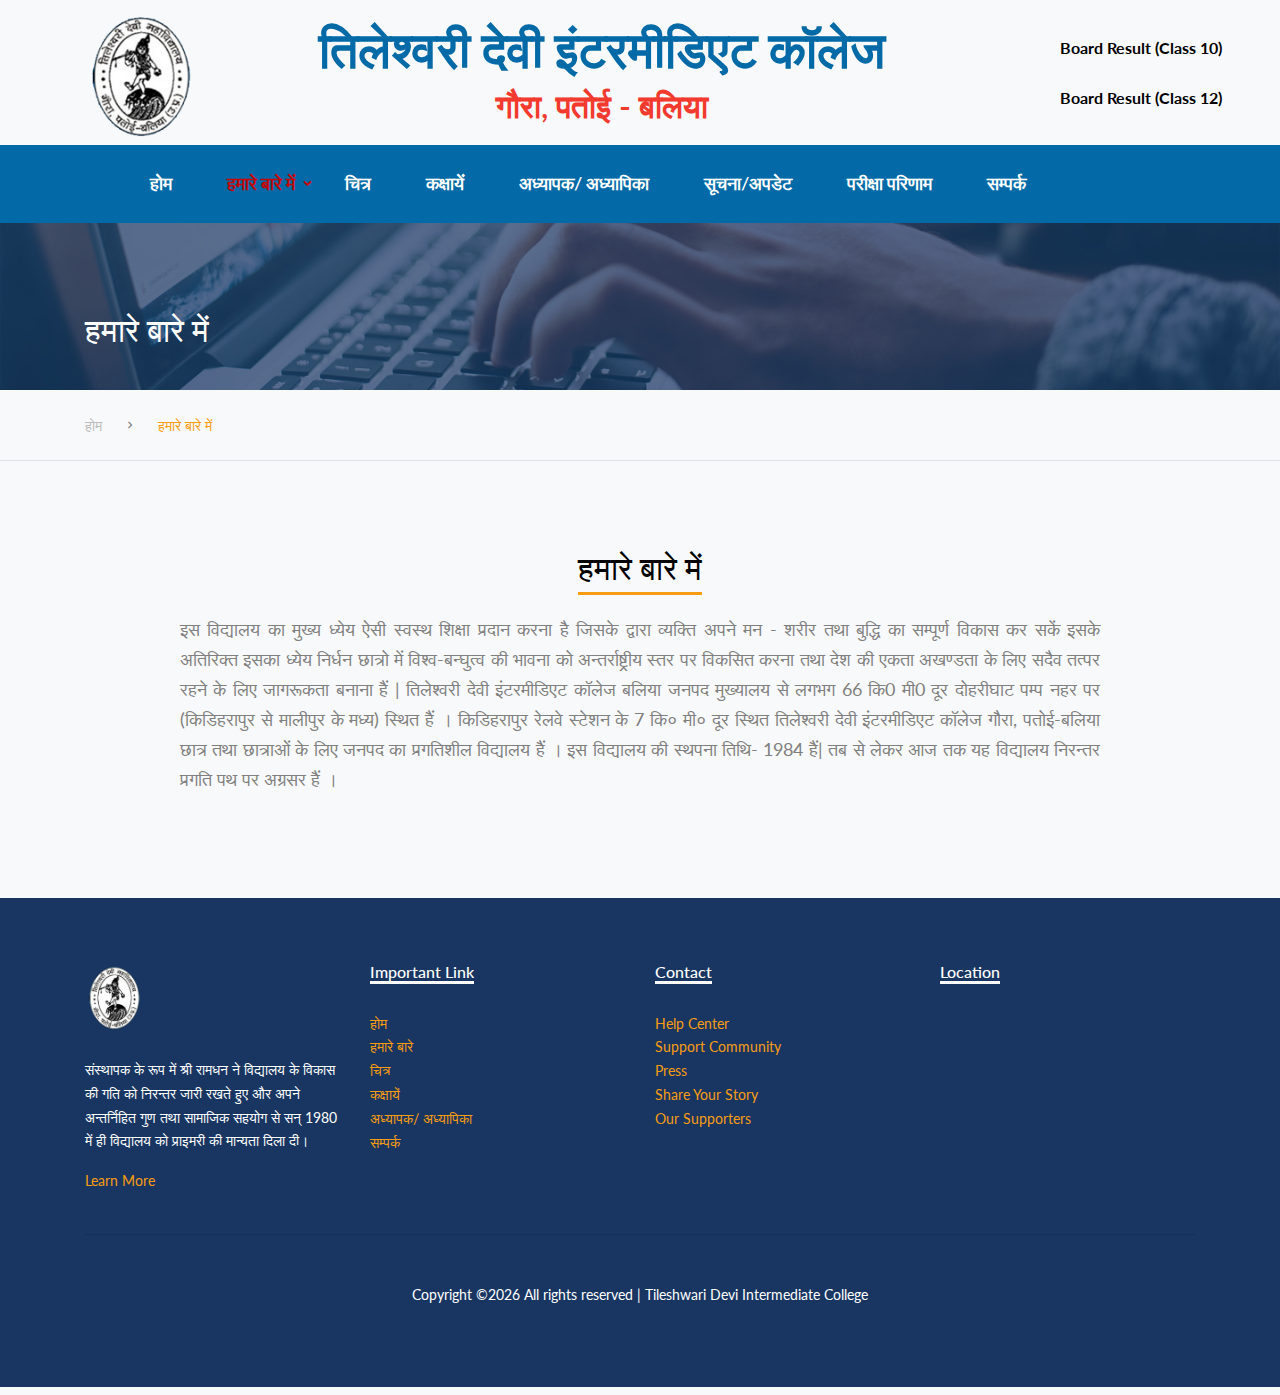
==== about.html @ f6aff2a5 "TDIC First Commit" ====
<!DOCTYPE html>
<html lang="en">


<meta http-equiv="content-type" content="text/html;charset=UTF-8" />
<head><title>होम &mdash; तिलेश्वरी देवी इंटरमीडिएट कॉलेज</title>

  
  <meta charset="utf-8">
  <meta name="viewport" content="width=device-width, initial-scale=1, shrink-to-fit=no">
    <link rel="icon" href="images/favicon.ico">

  <link href="https://fonts.googleapis.com/css?family=Muli:300,400,700,900" rel="stylesheet">
  <link rel="stylesheet" href="fonts/icomoon/style.css">

  <link rel="stylesheet" href="css/bootstrap.min.css">
  <link rel="stylesheet" href="css/jquery-ui.css">
  <link rel="stylesheet" href="css/owl.carousel.min.css">
  <link rel="stylesheet" href="css/owl.theme.default.min.css">
  <link rel="stylesheet" href="css/owl.theme.default.min.css">

  <link rel="stylesheet" href="css/jquery.fancybox.min.css">

  <link rel="stylesheet" href="css/bootstrap-datepicker.css">

  <link rel="stylesheet" href="fonts/flaticon/font/flaticon.css">

  <link rel="stylesheet" href="css/aos.css">
  <link href="css/jquery.mb.YTPlayer.min.css" media="all" rel="stylesheet" type="text/css">

  <link rel="stylesheet" href="css/style.css">



</head>

<body data-spy="scroll" data-target=".site-navbar-target" data-offset="300">

  <div class="site-wrap">

    <div class="site-mobile-menu site-navbar-target">
      <div class="site-mobile-menu-header">
        <div class="site-mobile-menu-close mt-3">
          <span class="icon-close2 js-menu-toggle"></span>
        </div>
      </div>
      <div class="site-mobile-menu-body"></div>
    </div>


    <div class="py-2 bg-light">
      <div class="container">
        <div class="row align-items-center">
          <div class="col-lg-10">
            <div class="d-flex">
                <div class="d-none d-lg-block "> <img src="images/logo.png" class="img-fluid" style="max-width:115px; "></div>
                <div class="text-center my-auto mx-auto"  >
                    <h1 class="name " style="font-weight: 600;">तिलेश्वरी देवी इंटरमीडिएट कॉलेज</h1>
                    <h2 class="text-danger" style="font-weight: 600;">गौरा, पतोई - बलिया</h2>
                </div>
            </div>
           
          </div>
          <div class="col-lg-2 text-center text-lg-right my-auto">
              <div>
            <!-- <a href="https://firsteducare.org/firsteducare/user_login.php" class="btn mybtn px-4 py-2 mr-3 mb-2 font-weight-bold" target="_blank">Login </a>
            <a href="#" data-toggle="modal" data-target="#exampleModal" class="btn mybtn px-4 py-2 mb-2 font-weight-bold" > Click Here For Join Online Class</a>
             -->
            <a href="hhttps://upresults.nic.in/HighSchoolResult.aspx" class="btn mybtn px-4 py-2 mr-3 mb-2 font-weight-bold" target="_blank">Board Result (Class 10) </a>
            <a href="https://results.upmsp.edu.in/ResultIntermediate.aspx" class="btn mybtn px-4 py-2 mb-2 font-weight-bold" target="_blank"> Board Result (Class 12)</a>

            </div>
              <div>
                  
            
          </div>
        </div>
      </div>
    </div>
    <header class="site-navbar py-1 js-sticky-header site-navbar-target" role="banner">

      <div class="container">
        <div class="d-flex align-items-center">
          <div class="site-logo d-block d-lg-none" >
            <a href="index-2.html" class="d-block">
              <img src="images/logo.png" alt="Image" class="img-fluid" style="width: 60px;">
            </a>
          </div>
          <div class="mr-auto">
            <nav class="site-navigation position-relative text-right" role="navigation">
              <ul class="site-menu main-menu js-clone-nav mr-auto d-none d-lg-block">
                <li class="">
                  <a href="index-2.html" class="nav-link text-left">होम</a>
                </li>
                <li class="has-children active">
                  <a href="about.html" class="nav-link text-left">हमारे बारे में</a>
                  <ul class="dropdown">
                    
                    <li><a href="other.html">निदेशक /संयुक्त निदेशक/ डी आइ ओ एस संदेश</a></li>
                    <li><a href="other-2.html">प्रबन्धक संदेश</a></li>
                  </ul>
                </li>
                <li  class="">
                  <a href="gallery.html" class="nav-link text-left">चित्र</a>
                </li>
                <li  class="">
                  <a href="class.html" class="nav-link text-left">कक्षायें</a>
                </li>
                <li  class="">
                  <a href="teacher.html" class="nav-link text-left">अध्यापक/ अध्यापिका</a>
                </li>
                <li class="">
                  <a href="news.html" class="nav-link text-left">सूचना/अपडेट</a>
                </li>
                <li class="">
                  <a href="news.html" class="nav-link text-left">परीक्षा परिणाम</a>
                </li>
                <li class="">
                    <a href="contact.html" class="nav-link text-left">सम्पर्क</a>
                  </li>
                  
                
              </ul>
              
            </nav>

          </div>
            <div class="ml-auto">
            <div class="social-wrap">
            
              <a href="#" class="d-inline-block d-lg-none site-menu-toggle js-menu-toggle text-black"><span
                class="icon-menu h3"></span></a>
            </div>
          </div>
         
        </div>
      </div>

    </header>

    
    <div class="site-section ftco-subscribe-1 site-blocks-cover pb-4" style="background-image: url('images/bg_1.jpg')">
        <div class="container">
          <div class="row align-items-end">
            <div class="col-lg-7">
              <h2 class="mb-0">हमारे बारे में </h2>
              <p></p>
            </div>
          </div>
        </div>
      </div> 
    

    <div class="custom-breadcrumns border-bottom">
      <div class="container">
        <a href="#">होम</a>
        <span class="mx-3 icon-keyboard_arrow_right"></span>
        <span class="current">हमारे बारे में</span>
      </div>
    </div>

    <div class="site-section">
      <div class="container">
        <div class="row justify-content-center text-center">
          <div class="col-lg-8 mb-3">
            <h2 class="section-title-underline mb-1">
              <span>हमारे बारे में</span>
            </h2>
          </div>
        </div>
                    <div class="row">
                        <div class="col-md-10 mx-auto text-justify">
                            <p>
                              इस विद्यालय का मुख्य ध्येय ऐसी स्वस्थ शिक्षा प्रदान करना है जिसके द्वारा व्यक्ति अपने मन - शरीर तथा बुद्धि का सम्पूर्ण विकास कर सकें इसके अतिरिक्त इसका ध्येय निर्धन छात्रो में विश्व-बन्घुत्व की भावना को अन्तर्राष्ट्रीय स्तर पर विकसित करना तथा देश की एकता अखण्डता के लिए सदैव तत्पर रहने के लिए जागरूकता बनाना हैं |
                              तिलेश्वरी देवी इंटरमीडिएट कॉलेज बलिया जनपद मुख्यालय से लगभग 66 कि0 मी0 दूर दोहरीघाट पम्प नहर पर (किडिहरापुर से मालीपुर के मध्य) स्थित हैं । किडिहरापुर रेलवे स्टेशन के 7 कि० मी० दूर स्थित तिलेश्वरी देवी इंटरमीडिएट कॉलेज गौरा, पतोई-बलिया छात्र तथा छात्राओं के लिए जनपद का प्रगतिशील विद्यालय हैं । इस विद्यालय की स्थपना तिथि- 1984 हैं| तब से लेकर आज तक यह विद्यालय निरन्तर प्रगति पथ पर अग्रसर हैं ।
                            </p>
                        </div>
                    </div>
      </div>
    </div>


<div class="footer">
      <div class="container">
        <div class="row">
          <div class="col-lg-3">
            <p class="mb-4"><img src="images/logo.png" alt="Image" class="img-fluid" style="max-width:60px;"></p>
            <p>संस्थापक के रूप में श्री रामधन ने विद्यालय के विकास की गति को निरन्तर जारी रखते हुए और अपने अन्तर्निहित गुण तथा सामाजिक सहयोग से सन् 1980 में ही विद्यालय को प्राइमरी की मान्यता दिला दी।</p>  
            <p><a href="about.html">Learn More</a></p>
          </div>
          <div class="col-lg-3">
            <h3 class="footer-heading"><span>Important Link</span></h3>
            <ul class="list-unstyled">
                <li><a href="index-2.html">होम</a></li>
                <li><a href="about.html">हमारे बारे</a></li>
                <li><a href="gallery.html">चित्र</a></li>
                <li><a href="class.html">कक्षायें</a></li>
                <li><a href="teacher.html">अध्यापक/ अध्यापिका</a></li>
                <li><a href="contact.html">सम्पर्क</a></li>
            </ul>
          </div>
          
          <div class="col-lg-3">
              <h3 class="footer-heading"><span>Contact</span></h3>
              <ul class="list-unstyled">
                  <li><a href="#">Help Center</a></li>
                  <li><a href="#">Support Community</a></li>
                  <li><a href="#">Press</a></li>
                  <li><a href="#">Share Your Story</a></li>
                  <li><a href="#">Our Supporters</a></li>
              </ul>
          </div>
          <div class="col-lg-3">
            <h3 class="footer-heading"><span> Location </span></h3>
            <!-- <iframe width="220" height="150" src="https://www.youtube.com/embed/JNEdIK1jMFo" title="YouTube video player" frameborder="0" allow="accelerometer; autoplay; clipboard-write; encrypted-media; gyroscope; picture-in-picture" allowfullscreen></iframe> -->
            <iframe src="https://www.google.com/maps/embed?pb=!1m18!1m12!1m3!1d3584.4176158489413!2d83.77472983122034!3d26.052604850110335!2m3!1f0!2f0!3f0!3m2!1i1024!2i768!4f13.1!3m3!1m2!1s0x39923adedb7ff721%3A0x7f81af079f1a44ff!2sTileshwari%20Devi%20Intermediate%20College!5e0!3m2!1sen!2sin!4v1655227883326!5m2!1sen!2sin" width="350" height="200" style="border:0;" allowfullscreen="" loading="lazy" referrerpolicy="no-referrer-when-downgrade"></iframe>
        </div>
        </div>
<hr>
        <div class="row">
          <div class="col-12">
            <div class="copyright" style=" padding-top: 2rem;">
                <p>
                    <!-- Link back to Colorlib can't be removed. Template is licensed under CC BY 3.0. -->
                    Copyright &copy;<script>document.write(new Date().getFullYear());</script> All rights reserved | Tileshwari Devi Intermediate College
                    <!-- Link back to Colorlib can't be removed. Template is licensed under CC BY 3.0. -->
                    
                    </p>
            </div>
          </div>
        </div>
      </div>
    </div>
    

  </div>
  <!-- .site-wrap -->

<!-- Modal -->

<button id="scrollToTopBtn">^</button>
  <!-- loader -->
  <div id="loader" class="show fullscreen"><svg class="circular" width="48px" height="48px"><circle class="path-bg" cx="24" cy="24" r="22" fill="none" stroke-width="4" stroke="#eeeeee"/><circle class="path" cx="24" cy="24" r="22" fill="none" stroke-width="4" stroke-miterlimit="10" stroke="#51be78"/></svg></div>

  <script src="js/jquery-3.3.1.min.js"></script>
  <script src="js/jquery-migrate-3.0.1.min.js"></script>
  <script src="js/jquery-ui.js"></script>
  <script src="js/popper.min.js"></script>
  <script src="js/bootstrap.min.js"></script>
  <script src="js/owl.carousel.min.js"></script>
  <script src="js/jquery.stellar.min.js"></script>
  <script src="js/jquery.countdown.min.js"></script>
  <script src="js/bootstrap-datepicker.min.js"></script>
  <script src="js/jquery.easing.1.3.js"></script>
  <script src="js/aos.js"></script>
  <script src="js/jquery.fancybox.min.js"></script>
  <script src="js/jquery.sticky.js"></script>
  <script src="js/jquery.mb.YTPlayer.min.js"></script>




  <script src="js/main.js"></script>
<script>
var btn = $('#scrollToTopBtn');

$(window).scroll(function() {
  if ($(window).scrollTop() > 300) {
    btn.addClass('show');
  } else {
    btn.removeClass('show');
  }
});

btn.on('click', function(e) {
  e.preventDefault();
  $('html, body').animate({scrollTop:0}, '300');
});

</script>
</body>

</html>
---- fonts/icomoon/style.css ----
@font-face {
  font-family: 'icomoon';
  src:  url('fonts/icomoon1a44.eot?10si43');
  src:  url('fonts/icomoon1a44.eot?10si43#iefix') format('embedded-opentype'),
    url('fonts/icomoon1a44.ttf?10si43') format('truetype'),
    url('fonts/icomoon1a44.woff?10si43') format('woff'),
    url('fonts/icomoon1a44.svg?10si43#icomoon') format('svg');
  font-weight: normal;
  font-style: normal;
}

[class^="icon-"], [class*=" icon-"] {
  /* use !important to prevent issues with browser extensions that change fonts */
  font-family: 'icomoon' !important;
  speak: none;
  font-style: normal;
  font-weight: normal;
  font-variant: normal;
  text-transform: none;
  line-height: 1;

  /* Better Font Rendering =========== */
  -webkit-font-smoothing: antialiased;
  -moz-osx-font-smoothing: grayscale;
}

.icon-asterisk:before {
  content: "\f069";
}
.icon-plus:before {
  content: "\f067";
}
.icon-question:before {
  content: "\f128";
}
.icon-minus:before {
  content: "\f068";
}
.icon-glass:before {
  content: "\f000";
}
.icon-music:before {
  content: "\f001";
}
.icon-search:before {
  content: "\f002";
}
.icon-envelope-o:before {
  content: "\f003";
}
.icon-heart:before {
  content: "\f004";
}
.icon-star:before {
  content: "\f005";
}
.icon-star-o:before {
  content: "\f006";
}
.icon-user:before {
  content: "\f007";
}
.icon-film:before {
  content: "\f008";
}
.icon-th-large:before {
  content: "\f009";
}
.icon-th:before {
  content: "\f00a";
}
.icon-th-list:before {
  content: "\f00b";
}
.icon-check:before {
  content: "\f00c";
}
.icon-close:before {
  content: "\f00d";
}
.icon-remove:before {
  content: "\f00d";
}
.icon-times:before {
  content: "\f00d";
}
.icon-search-plus:before {
  content: "\f00e";
}
.icon-search-minus:before {
  content: "\f010";
}
.icon-power-off:before {
  content: "\f011";
}
.icon-signal:before {
  content: "\f012";
}
.icon-cog:before {
  content: "\f013";
}
.icon-gear:before {
  content: "\f013";
}
.icon-trash-o:before {
  content: "\f014";
}
.icon-home:before {
  content: "\f015";
}
.icon-file-o:before {
  content: "\f016";
}
.icon-clock-o:before {
  content: "\f017";
}
.icon-road:before {
  content: "\f018";
}
.icon-download:before {
  content: "\f019";
}
.icon-arrow-circle-o-down:before {
  content: "\f01a";
}
.icon-arrow-circle-o-up:before {
  content: "\f01b";
}
.icon-inbox:before {
  content: "\f01c";
}
.icon-play-circle-o:before {
  content: "\f01d";
}
.icon-repeat:before {
  content: "\f01e";
}
.icon-rotate-right:before {
  content: "\f01e";
}
.icon-refresh:before {
  content: "\f021";
}
.icon-list-alt:before {
  content: "\f022";
}
.icon-lock:before {
  content: "\f023";
}
.icon-flag:before {
  content: "\f024";
}
.icon-headphones:before {
  content: "\f025";
}
.icon-volume-off:before {
  content: "\f026";
}
.icon-volume-down:before {
  content: "\f027";
}
.icon-volume-up:before {
  content: "\f028";
}
.icon-qrcode:before {
  content: "\f029";
}
.icon-barcode:before {
  content: "\f02a";
}
.icon-tag:before {
  content: "\f02b";
}
.icon-tags:before {
  content: "\f02c";
}
.icon-book:before {
  content: "\f02d";
}
.icon-bookmark:before {
  content: "\f02e";
}
.icon-print:before {
  content: "\f02f";
}
.icon-camera:before {
  content: "\f030";
}
.icon-font:before {
  content: "\f031";
}
.icon-bold:before {
  content: "\f032";
}
.icon-italic:before {
  content: "\f033";
}
.icon-text-height:before {
  content: "\f034";
}
.icon-text-width:before {
  content: "\f035";
}
.icon-align-left:before {
  content: "\f036";
}
.icon-align-center:before {
  content: "\f037";
}
.icon-align-right:before {
  content: "\f038";
}
.icon-align-justify:before {
  content: "\f039";
}
.icon-list:before {
  content: "\f03a";
}
.icon-dedent:before {
  content: "\f03b";
}
.icon-outdent:before {
  content: "\f03b";
}
.icon-indent:before {
  content: "\f03c";
}
.icon-video-camera:before {
  content: "\f03d";
}
.icon-image:before {
  content: "\f03e";
}
.icon-photo:before {
  content: "\f03e";
}
.icon-picture-o:before {
  content: "\f03e";
}
.icon-pencil:before {
  content: "\f040";
}
.icon-map-marker:before {
  content: "\f041";
}
.icon-adjust:before {
  content: "\f042";
}
.icon-tint:before {
  content: "\f043";
}
.icon-edit:before {
  content: "\f044";
}
.icon-pencil-square-o:before {
  content: "\f044";
}
.icon-share-square-o:before {
  content: "\f045";
}
.icon-check-square-o:before {
  content: "\f046";
}
.icon-arrows:before {
  content: "\f047";
}
.icon-step-backward:before {
  content: "\f048";
}
.icon-fast-backward:before {
  content: "\f049";
}
.icon-backward:before {
  content: "\f04a";
}
.icon-play:before {
  content: "\f04b";
}
.icon-pause:before {
  content: "\f04c";
}
.icon-stop:before {
  content: "\f04d";
}
.icon-forward:before {
  content: "\f04e";
}
.icon-fast-forward:before {
  content: "\f050";
}
.icon-step-forward:before {
  content: "\f051";
}
.icon-eject:before {
  content: "\f052";
}
.icon-chevron-left:before {
  content: "\f053";
}
.icon-chevron-right:before {
  content: "\f054";
}
.icon-plus-circle:before {
  content: "\f055";
}
.icon-minus-circle:before {
  content: "\f056";
}
.icon-times-circle:before {
  content: "\f057";
}
.icon-check-circle:before {
  content: "\f058";
}
.icon-question-circle:before {
  content: "\f059";
}
.icon-info-circle:before {
  content: "\f05a";
}
.icon-crosshairs:before {
  content: "\f05b";
}
.icon-times-circle-o:before {
  content: "\f05c";
}
.icon-check-circle-o:before {
  content: "\f05d";
}
.icon-ban:before {
  content: "\f05e";
}
.icon-arrow-left:before {
  content: "\f060";
}
.icon-arrow-right:before {
  content: "\f061";
}
.icon-arrow-up:before {
  content: "\f062";
}
.icon-arrow-down:before {
  content: "\f063";
}
.icon-mail-forward:before {
  content: "\f064";
}
.icon-share:before {
  content: "\f064";
}
.icon-expand:before {
  content: "\f065";
}
.icon-compress:before {
  content: "\f066";
}
.icon-exclamation-circle:before {
  content: "\f06a";
}
.icon-gift:before {
  content: "\f06b";
}
.icon-leaf:before {
  content: "\f06c";
}
.icon-fire:before {
  content: "\f06d";
}
.icon-eye:before {
  content: "\f06e";
}
.icon-eye-slash:before {
  content: "\f070";
}
.icon-exclamation-triangle:before {
  content: "\f071";
}
.icon-warning:before {
  content: "\f071";
}
.icon-plane:before {
  content: "\f072";
}
.icon-calendar:before {
  content: "\f073";
}
.icon-random:before {
  content: "\f074";
}
.icon-comment:before {
  content: "\f075";
}
.icon-magnet:before {
  content: "\f076";
}
.icon-chevron-up:before {
  content: "\f077";
}
.icon-chevron-down:before {
  content: "\f078";
}
.icon-retweet:before {
  content: "\f079";
}
.icon-shopping-cart:before {
  content: "\f07a";
}
.icon-folder:before {
  content: "\f07b";
}
.icon-folder-open:before {
  content: "\f07c";
}
.icon-arrows-v:before {
  content: "\f07d";
}
.icon-arrows-h:before {
  content: "\f07e";
}
.icon-bar-chart:before {
  content: "\f080";
}
.icon-bar-chart-o:before {
  content: "\f080";
}
.icon-twitter-square:before {
  content: "\f081";
}
.icon-facebook-square:before {
  content: "\f082";
}
.icon-camera-retro:before {
  content: "\f083";
}
.icon-key:before {
  content: "\f084";
}
.icon-cogs:before {
  content: "\f085";
}
.icon-gears:before {
  content: "\f085";
}
.icon-comments:before {
  content: "\f086";
}
.icon-thumbs-o-up:before {
  content: "\f087";
}
.icon-thumbs-o-down:before {
  content: "\f088";
}
.icon-star-half:before {
  content: "\f089";
}
.icon-heart-o:before {
  content: "\f08a";
}
.icon-sign-out:before {
  content: "\f08b";
}
.icon-linkedin-square:before {
  content: "\f08c";
}
.icon-thumb-tack:before {
  content: "\f08d";
}
.icon-external-link:before {
  content: "\f08e";
}
.icon-sign-in:before {
  content: "\f090";
}
.icon-trophy:before {
  content: "\f091";
}
.icon-github-square:before {
  content: "\f092";
}
.icon-upload:before {
  content: "\f093";
}
.icon-lemon-o:before {
  content: "\f094";
}
.icon-phone:before {
  content: "\f095";
}
.icon-square-o:before {
  content: "\f096";
}
.icon-bookmark-o:before {
  content: "\f097";
}
.icon-phone-square:before {
  content: "\f098";
}
.icon-twitter:before {
  content: "\f099";
}
.icon-facebook:before {
  content: "\f09a";
}
.icon-facebook-f:before {
  content: "\f09a";
}
.icon-github:before {
  content: "\f09b";
}
.icon-unlock:before {
  content: "\f09c";
}
.icon-credit-card:before {
  content: "\f09d";
}
.icon-feed:before {
  content: "\f09e";
}
.icon-rss:before {
  content: "\f09e";
}
.icon-hdd-o:before {
  content: "\f0a0";
}
.icon-bullhorn:before {
  content: "\f0a1";
}
.icon-bell-o:before {
  content: "\f0a2";
}
.icon-certificate:before {
  content: "\f0a3";
}
.icon-hand-o-right:before {
  content: "\f0a4";
}
.icon-hand-o-left:before {
  content: "\f0a5";
}
.icon-hand-o-up:before {
  content: "\f0a6";
}
.icon-hand-o-down:before {
  content: "\f0a7";
}
.icon-arrow-circle-left:before {
  content: "\f0a8";
}
.icon-arrow-circle-right:before {
  content: "\f0a9";
}
.icon-arrow-circle-up:before {
  content: "\f0aa";
}
.icon-arrow-circle-down:before {
  content: "\f0ab";
}
.icon-globe:before {
  content: "\f0ac";
}
.icon-wrench:before {
  content: "\f0ad";
}
.icon-tasks:before {
  content: "\f0ae";
}
.icon-filter:before {
  content: "\f0b0";
}
.icon-briefcase:before {
  content: "\f0b1";
}
.icon-arrows-alt:before {
  content: "\f0b2";
}
.icon-group:before {
  content: "\f0c0";
}
.icon-users:before {
  content: "\f0c0";
}
.icon-chain:before {
  content: "\f0c1";
}
.icon-link:before {
  content: "\f0c1";
}
.icon-cloud:before {
  content: "\f0c2";
}
.icon-flask:before {
  content: "\f0c3";
}
.icon-cut:before {
  content: "\f0c4";
}
.icon-scissors:before {
  content: "\f0c4";
}
.icon-copy:before {
  content: "\f0c5";
}
.icon-files-o:before {
  content: "\f0c5";
}
.icon-paperclip:before {
  content: "\f0c6";
}
.icon-floppy-o:before {
  content: "\f0c7";
}
.icon-save:before {
  content: "\f0c7";
}
.icon-square:before {
  content: "\f0c8";
}
.icon-bars:before {
  content: "\f0c9";
}
.icon-navicon:before {
  content: "\f0c9";
}
.icon-reorder:before {
  content: "\f0c9";
}
.icon-list-ul:before {
  content: "\f0ca";
}
.icon-list-ol:before {
  content: "\f0cb";
}
.icon-strikethrough:before {
  content: "\f0cc";
}
.icon-underline:before {
  content: "\f0cd";
}
.icon-table:before {
  content: "\f0ce";
}
.icon-magic:before {
  content: "\f0d0";
}
.icon-truck:before {
  content: "\f0d1";
}
.icon-pinterest:before {
  content: "\f0d2";
}
.icon-pinterest-square:before {
  content: "\f0d3";
}
.icon-google-plus-square:before {
  content: "\f0d4";
}
.icon-google-plus:before {
  content: "\f0d5";
}
.icon-money:before {
  content: "\f0d6";
}
.icon-caret-down:before {
  content: "\f0d7";
}
.icon-caret-up:before {
  content: "\f0d8";
}
.icon-caret-left:before {
  content: "\f0d9";
}
.icon-caret-right:before {
  content: "\f0da";
}
.icon-columns:before {
  content: "\f0db";
}
.icon-sort:before {
  content: "\f0dc";
}
.icon-unsorted:before {
  content: "\f0dc";
}
.icon-sort-desc:before {
  content: "\f0dd";
}
.icon-sort-down:before {
  content: "\f0dd";
}
.icon-sort-asc:before {
  content: "\f0de";
}
.icon-sort-up:before {
  content: "\f0de";
}
.icon-envelope:before {
  content: "\f0e0";
}
.icon-linkedin:before {
  content: "\f0e1";
}
.icon-rotate-left:before {
  content: "\f0e2";
}
.icon-undo:before {
  content: "\f0e2";
}
.icon-gavel:before {
  content: "\f0e3";
}
.icon-legal:before {
  content: "\f0e3";
}
.icon-dashboard:before {
  content: "\f0e4";
}
.icon-tachometer:before {
  content: "\f0e4";
}
.icon-comment-o:before {
  content: "\f0e5";
}
.icon-comments-o:before {
  content: "\f0e6";
}
.icon-bolt:before {
  content: "\f0e7";
}
.icon-flash:before {
  content: "\f0e7";
}
.icon-sitemap:before {
  content: "\f0e8";
}
.icon-umbrella:before {
  content: "\f0e9";
}
.icon-clipboard:before {
  content: "\f0ea";
}
.icon-paste:before {
  content: "\f0ea";
}
.icon-lightbulb-o:before {
  content: "\f0eb";
}
.icon-exchange:before {
  content: "\f0ec";
}
.icon-cloud-download:before {
  content: "\f0ed";
}
.icon-cloud-upload:before {
  content: "\f0ee";
}
.icon-user-md:before {
  content: "\f0f0";
}
.icon-stethoscope:before {
  content: "\f0f1";
}
.icon-suitcase:before {
  content: "\f0f2";
}
.icon-bell:before {
  content: "\f0f3";
}
.icon-coffee:before {
  content: "\f0f4";
}
.icon-cutlery:before {
  content: "\f0f5";
}
.icon-file-text-o:before {
  content: "\f0f6";
}
.icon-building-o:before {
  content: "\f0f7";
}
.icon-hospital-o:before {
  content: "\f0f8";
}
.icon-ambulance:before {
  content: "\f0f9";
}
.icon-medkit:before {
  content: "\f0fa";
}
.icon-fighter-jet:before {
  content: "\f0fb";
}
.icon-beer:before {
  content: "\f0fc";
}
.icon-h-square:before {
  content: "\f0fd";
}
.icon-plus-square:before {
  content: "\f0fe";
}
.icon-angle-double-left:before {
  content: "\f100";
}
.icon-angle-double-right:before {
  content: "\f101";
}
.icon-angle-double-up:before {
  content: "\f102";
}
.icon-angle-double-down:before {
  content: "\f103";
}
.icon-angle-left:before {
  content: "\f104";
}
.icon-angle-right:before {
  content: "\f105";
}
.icon-angle-up:before {
  content: "\f106";
}
.icon-angle-down:before {
  content: "\f107";
}
.icon-desktop:before {
  content: "\f108";
}
.icon-laptop:before {
  content: "\f109";
}
.icon-tablet:before {
  content: "\f10a";
}
.icon-mobile:before {
  content: "\f10b";
}
.icon-mobile-phone:before {
  content: "\f10b";
}
.icon-circle-o:before {
  content: "\f10c";
}
.icon-quote-left:before {
  content: "\f10d";
}
.icon-quote-right:before {
  content: "\f10e";
}
.icon-spinner:before {
  content: "\f110";
}
.icon-circle:before {
  content: "\f111";
}
.icon-mail-reply:before {
  content: "\f112";
}
.icon-reply:before {
  content: "\f112";
}
.icon-github-alt:before {
  content: "\f113";
}
.icon-folder-o:before {
  content: "\f114";
}
.icon-folder-open-o:before {
  content: "\f115";
}
.icon-smile-o:before {
  content: "\f118";
}
.icon-frown-o:before {
  content: "\f119";
}
.icon-meh-o:before {
  content: "\f11a";
}
.icon-gamepad:before {
  content: "\f11b";
}
.icon-keyboard-o:before {
  content: "\f11c";
}
.icon-flag-o:before {
  content: "\f11d";
}
.icon-flag-checkered:before {
  content: "\f11e";
}
.icon-terminal:before {
  content: "\f120";
}
.icon-code:before {
  content: "\f121";
}
.icon-mail-reply-all:before {
  content: "\f122";
}
.icon-reply-all:before {
  content: "\f122";
}
.icon-star-half-empty:before {
  content: "\f123";
}
.icon-star-half-full:before {
  content: "\f123";
}
.icon-star-half-o:before {
  content: "\f123";
}
.icon-location-arrow:before {
  content: "\f124";
}
.icon-crop:before {
  content: "\f125";
}
.icon-code-fork:before {
  content: "\f126";
}
.icon-chain-broken:before {
  content: "\f127";
}
.icon-unlink:before {
  content: "\f127";
}
.icon-info:before {
  content: "\f129";
}
.icon-exclamation:before {
  content: "\f12a";
}
.icon-superscript:before {
  content: "\f12b";
}
.icon-subscript:before {
  content: "\f12c";
}
.icon-eraser:before {
  content: "\f12d";
}
.icon-puzzle-piece:before {
  content: "\f12e";
}
.icon-microphone:before {
  content: "\f130";
}
.icon-microphone-slash:before {
  content: "\f131";
}
.icon-shield:before {
  content: "\f132";
}
.icon-calendar-o:before {
  content: "\f133";
}
.icon-fire-extinguisher:before {
  content: "\f134";
}
.icon-rocket:before {
  content: "\f135";
}
.icon-maxcdn:before {
  content: "\f136";
}
.icon-chevron-circle-left:before {
  content: "\f137";
}
.icon-chevron-circle-right:before {
  content: "\f138";
}
.icon-chevron-circle-up:before {
  content: "\f139";
}
.icon-chevron-circle-down:before {
  content: "\f13a";
}
.icon-html5:before {
  content: "\f13b";
}
.icon-css3:before {
  content: "\f13c";
}
.icon-anchor:before {
  content: "\f13d";
}
.icon-unlock-alt:before {
  content: "\f13e";
}
.icon-bullseye:before {
  content: "\f140";
}
.icon-ellipsis-h:before {
  content: "\f141";
}
.icon-ellipsis-v:before {
  content: "\f142";
}
.icon-rss-square:before {
  content: "\f143";
}
.icon-play-circle:before {
  content: "\f144";
}
.icon-ticket:before {
  content: "\f145";
}
.icon-minus-square:before {
  content: "\f146";
}
.icon-minus-square-o:before {
  content: "\f147";
}
.icon-level-up:before {
  content: "\f148";
}
.icon-level-down:before {
  content: "\f149";
}
.icon-check-square:before {
  content: "\f14a";
}
.icon-pencil-square:before {
  content: "\f14b";
}
.icon-external-link-square:before {
  content: "\f14c";
}
.icon-share-square:before {
  content: "\f14d";
}
.icon-compass:before {
  content: "\f14e";
}
.icon-caret-square-o-down:before {
  content: "\f150";
}
.icon-toggle-down:before {
  content: "\f150";
}
.icon-caret-square-o-up:before {
  content: "\f151";
}
.icon-toggle-up:before {
  content: "\f151";
}
.icon-caret-square-o-right:before {
  content: "\f152";
}
.icon-toggle-right:before {
  content: "\f152";
}
.icon-eur:before {
  content: "\f153";
}
.icon-euro:before {
  content: "\f153";
}
.icon-gbp:before {
  content: "\f154";
}
.icon-dollar:before {
  content: "\f155";
}
.icon-usd:before {
  content: "\f155";
}
.icon-inr:before {
  content: "\f156";
}
.icon-rupee:before {
  content: "\f156";
}
.icon-cny:before {
  content: "\f157";
}
.icon-jpy:before {
  content: "\f157";
}
.icon-rmb:before {
  content: "\f157";
}
.icon-yen:before {
  content: "\f157";
}
.icon-rouble:before {
  content: "\f158";
}
.icon-rub:before {
  content: "\f158";
}
.icon-ruble:before {
  content: "\f158";
}
.icon-krw:before {
  content: "\f159";
}
.icon-won:before {
  content: "\f159";
}
.icon-bitcoin:before {
  content: "\f15a";
}
.icon-btc:before {
  content: "\f15a";
}
.icon-file:before {
  content: "\f15b";
}
.icon-file-text:before {
  content: "\f15c";
}
.icon-sort-alpha-asc:before {
  content: "\f15d";
}
.icon-sort-alpha-desc:before {
  content: "\f15e";
}
.icon-sort-amount-asc:before {
  content: "\f160";
}
.icon-sort-amount-desc:before {
  content: "\f161";
}
.icon-sort-numeric-asc:before {
  content: "\f162";
}
.icon-sort-numeric-desc:before {
  content: "\f163";
}
.icon-thumbs-up:before {
  content: "\f164";
}
.icon-thumbs-down:before {
  content: "\f165";
}
.icon-youtube-square:before {
  content: "\f166";
}
.icon-youtube:before {
  content: "\f167";
}
.icon-xing:before {
  content: "\f168";
}
.icon-xing-square:before {
  content: "\f169";
}
.icon-youtube-play:before {
  content: "\f16a";
}
.icon-dropbox:before {
  content: "\f16b";
}
.icon-stack-overflow:before {
  content: "\f16c";
}
.icon-instagram:before {
  content: "\f16d";
}
.icon-flickr:before {
  content: "\f16e";
}
.icon-adn:before {
  content: "\f170";
}
.icon-bitbucket:before {
  content: "\f171";
}
.icon-bitbucket-square:before {
  content: "\f172";
}
.icon-tumblr:before {
  content: "\f173";
}
.icon-tumblr-square:before {
  content: "\f174";
}
.icon-long-arrow-down:before {
  content: "\f175";
}
.icon-long-arrow-up:before {
  content: "\f176";
}
.icon-long-arrow-left:before {
  content: "\f177";
}
.icon-long-arrow-right:before {
  content: "\f178";
}
.icon-apple:before {
  content: "\f179";
}
.icon-windows:before {
  content: "\f17a";
}
.icon-android:before {
  content: "\f17b";
}
.icon-linux:before {
  content: "\f17c";
}
.icon-dribbble:before {
  content: "\f17d";
}
.icon-skype:before {
  content: "\f17e";
}
.icon-foursquare:before {
  content: "\f180";
}
.icon-trello:before {
  content: "\f181";
}
.icon-female:before {
  content: "\f182";
}
.icon-male:before {
  content: "\f183";
}
.icon-gittip:before {
  content: "\f184";
}
.icon-gratipay:before {
  content: "\f184";
}
.icon-sun-o:before {
  content: "\f185";
}
.icon-moon-o:before {
  content: "\f186";
}
.icon-archive:before {
  content: "\f187";
}
.icon-bug:before {
  content: "\f188";
}
.icon-vk:before {
  content: "\f189";
}
.icon-weibo:before {
  content: "\f18a";
}
.icon-renren:before {
  content: "\f18b";
}
.icon-pagelines:before {
  content: "\f18c";
}
.icon-stack-exchange:before {
  content: "\f18d";
}
.icon-arrow-circle-o-right:before {
  content: "\f18e";
}
.icon-arrow-circle-o-left:before {
  content: "\f190";
}
.icon-caret-square-o-left:before {
  content: "\f191";
}
.icon-toggle-left:before {
  content: "\f191";
}
.icon-dot-circle-o:before {
  content: "\f192";
}
.icon-wheelchair:before {
  content: "\f193";
}
.icon-vimeo-square:before {
  content: "\f194";
}
.icon-try:before {
  content: "\f195";
}
.icon-turkish-lira:before {
  content: "\f195";
}
.icon-plus-square-o:before {
  content: "\f196";
}
.icon-space-shuttle:before {
  content: "\f197";
}
.icon-slack:before {
  content: "\f198";
}
.icon-envelope-square:before {
  content: "\f199";
}
.icon-wordpress:before {
  content: "\f19a";
}
.icon-openid:before {
  content: "\f19b";
}
.icon-bank:before {
  content: "\f19c";
}
.icon-institution:before {
  content: "\f19c";
}
.icon-university:before {
  content: "\f19c";
}
.icon-graduation-cap:before {
  content: "\f19d";
}
.icon-mortar-board:before {
  content: "\f19d";
}
.icon-yahoo:before {
  content: "\f19e";
}
.icon-google:before {
  content: "\f1a0";
}
.icon-reddit:before {
  content: "\f1a1";
}
.icon-reddit-square:before {
  content: "\f1a2";
}
.icon-stumbleupon-circle:before {
  content: "\f1a3";
}
.icon-stumbleupon:before {
  content: "\f1a4";
}
.icon-delicious:before {
  content: "\f1a5";
}
.icon-digg:before {
  content: "\f1a6";
}
.icon-pied-piper-pp:before {
  content: "\f1a7";
}
.icon-pied-piper-alt:before {
  content: "\f1a8";
}
.icon-drupal:before {
  content: "\f1a9";
}
.icon-joomla:before {
  content: "\f1aa";
}
.icon-language:before {
  content: "\f1ab";
}
.icon-fax:before {
  content: "\f1ac";
}
.icon-building:before {
  content: "\f1ad";
}
.icon-child:before {
  content: "\f1ae";
}
.icon-paw:before {
  content: "\f1b0";
}
.icon-spoon:before {
  content: "\f1b1";
}
.icon-cube:before {
  content: "\f1b2";
}
.icon-cubes:before {
  content: "\f1b3";
}
.icon-behance:before {
  content: "\f1b4";
}
.icon-behance-square:before {
  content: "\f1b5";
}
.icon-steam:before {
  content: "\f1b6";
}
.icon-steam-square:before {
  content: "\f1b7";
}
.icon-recycle:before {
  content: "\f1b8";
}
.icon-automobile:before {
  content: "\f1b9";
}
.icon-car:before {
  content: "\f1b9";
}
.icon-cab:before {
  content: "\f1ba";
}
.icon-taxi:before {
  content: "\f1ba";
}
.icon-tree:before {
  content: "\f1bb";
}
.icon-spotify:before {
  content: "\f1bc";
}
.icon-deviantart:before {
  content: "\f1bd";
}
.icon-soundcloud:before {
  content: "\f1be";
}
.icon-database:before {
  content: "\f1c0";
}
.icon-file-pdf-o:before {
  content: "\f1c1";
}
.icon-file-word-o:before {
  content: "\f1c2";
}
.icon-file-excel-o:before {
  content: "\f1c3";
}
.icon-file-powerpoint-o:before {
  content: "\f1c4";
}
.icon-file-image-o:before {
  content: "\f1c5";
}
.icon-file-photo-o:before {
  content: "\f1c5";
}
.icon-file-picture-o:before {
  content: "\f1c5";
}
.icon-file-archive-o:before {
  content: "\f1c6";
}
.icon-file-zip-o:before {
  content: "\f1c6";
}
.icon-file-audio-o:before {
  content: "\f1c7";
}
.icon-file-sound-o:before {
  content: "\f1c7";
}
.icon-file-movie-o:before {
  content: "\f1c8";
}
.icon-file-video-o:before {
  content: "\f1c8";
}
.icon-file-code-o:before {
  content: "\f1c9";
}
.icon-vine:before {
  content: "\f1ca";
}
.icon-codepen:before {
  content: "\f1cb";
}
.icon-jsfiddle:before {
  content: "\f1cc";
}
.icon-life-bouy:before {
  content: "\f1cd";
}
.icon-life-buoy:before {
  content: "\f1cd";
}
.icon-life-ring:before {
  content: "\f1cd";
}
.icon-life-saver:before {
  content: "\f1cd";
}
.icon-support:before {
  content: "\f1cd";
}
.icon-circle-o-notch:before {
  content: "\f1ce";
}
.icon-ra:before {
  content: "\f1d0";
}
.icon-rebel:before {
  content: "\f1d0";
}
.icon-resistance:before {
  content: "\f1d0";
}
.icon-empire:before {
  content: "\f1d1";
}
.icon-ge:before {
  content: "\f1d1";
}
.icon-git-square:before {
  content: "\f1d2";
}
.icon-git:before {
  content: "\f1d3";
}
.icon-hacker-news:before {
  content: "\f1d4";
}
.icon-y-combinator-square:before {
  content: "\f1d4";
}
.icon-yc-square:before {
  content: "\f1d4";
}
.icon-tencent-weibo:before {
  content: "\f1d5";
}
.icon-qq:before {
  content: "\f1d6";
}
.icon-wechat:before {
  content: "\f1d7";
}
.icon-weixin:before {
  content: "\f1d7";
}
.icon-paper-plane:before {
  content: "\f1d8";
}
.icon-send:before {
  content: "\f1d8";
}
.icon-paper-plane-o:before {
  content: "\f1d9";
}
.icon-send-o:before {
  content: "\f1d9";
}
.icon-history:before {
  content: "\f1da";
}
.icon-circle-thin:before {
  content: "\f1db";
}
.icon-header:before {
  content: "\f1dc";
}
.icon-paragraph:before {
  content: "\f1dd";
}
.icon-sliders:before {
  content: "\f1de";
}
.icon-share-alt:before {
  content: "\f1e0";
}
.icon-share-alt-square:before {
  content: "\f1e1";
}
.icon-bomb:before {
  content: "\f1e2";
}
.icon-futbol-o:before {
  content: "\f1e3";
}
.icon-soccer-ball-o:before {
  content: "\f1e3";
}
.icon-tty:before {
  content: "\f1e4";
}
.icon-binoculars:before {
  content: "\f1e5";
}
.icon-plug:before {
  content: "\f1e6";
}
.icon-slideshare:before {
  content: "\f1e7";
}
.icon-twitch:before {
  content: "\f1e8";
}
.icon-yelp:before {
  content: "\f1e9";
}
.icon-newspaper-o:before {
  content: "\f1ea";
}
.icon-wifi:before {
  content: "\f1eb";
}
.icon-calculator:before {
  content: "\f1ec";
}
.icon-paypal:before {
  content: "\f1ed";
}
.icon-google-wallet:before {
  content: "\f1ee";
}
.icon-cc-visa:before {
  content: "\f1f0";
}
.icon-cc-mastercard:before {
  content: "\f1f1";
}
.icon-cc-discover:before {
  content: "\f1f2";
}
.icon-cc-amex:before {
  content: "\f1f3";
}
.icon-cc-paypal:before {
  content: "\f1f4";
}
.icon-cc-stripe:before {
  content: "\f1f5";
}
.icon-bell-slash:before {
  content: "\f1f6";
}
.icon-bell-slash-o:before {
  content: "\f1f7";
}
.icon-trash:before {
  content: "\f1f8";
}
.icon-copyright:before {
  content: "\f1f9";
}
.icon-at:before {
  content: "\f1fa";
}
.icon-eyedropper:before {
  content: "\f1fb";
}
.icon-paint-brush:before {
  content: "\f1fc";
}
.icon-birthday-cake:before {
  content: "\f1fd";
}
.icon-area-chart:before {
  content: "\f1fe";
}
.icon-pie-chart:before {
  content: "\f200";
}
.icon-line-chart:before {
  content: "\f201";
}
.icon-lastfm:before {
  content: "\f202";
}
.icon-lastfm-square:before {
  content: "\f203";
}
.icon-toggle-off:before {
  content: "\f204";
}
.icon-toggle-on:before {
  content: "\f205";
}
.icon-bicycle:before {
  content: "\f206";
}
.icon-bus:before {
  content: "\f207";
}
.icon-ioxhost:before {
  content: "\f208";
}
.icon-angellist:before {
  content: "\f209";
}
.icon-cc:before {
  content: "\f20a";
}
.icon-ils:before {
  content: "\f20b";
}
.icon-shekel:before {
  content: "\f20b";
}
.icon-sheqel:before {
  content: "\f20b";
}
.icon-meanpath:before {
  content: "\f20c";
}
.icon-buysellads:before {
  content: "\f20d";
}
.icon-connectdevelop:before {
  content: "\f20e";
}
.icon-dashcube:before {
  content: "\f210";
}
.icon-forumbee:before {
  content: "\f211";
}
.icon-leanpub:before {
  content: "\f212";
}
.icon-sellsy:before {
  content: "\f213";
}
.icon-shirtsinbulk:before {
  content: "\f214";
}
.icon-simplybuilt:before {
  content: "\f215";
}
.icon-skyatlas:before {
  content: "\f216";
}
.icon-cart-plus:before {
  content: "\f217";
}
.icon-cart-arrow-down:before {
  content: "\f218";
}
.icon-diamond:before {
  content: "\f219";
}
.icon-ship:before {
  content: "\f21a";
}
.icon-user-secret:before {
  content: "\f21b";
}
.icon-motorcycle:before {
  content: "\f21c";
}
.icon-street-view:before {
  content: "\f21d";
}
.icon-heartbeat:before {
  content: "\f21e";
}
.icon-venus:before {
  content: "\f221";
}
.icon-mars:before {
  content: "\f222";
}
.icon-mercury:before {
  content: "\f223";
}
.icon-intersex:before {
  content: "\f224";
}
.icon-transgender:before {
  content: "\f224";
}
.icon-transgender-alt:before {
  content: "\f225";
}
.icon-venus-double:before {
  content: "\f226";
}
.icon-mars-double:before {
  content: "\f227";
}
.icon-venus-mars:before {
  content: "\f228";
}
.icon-mars-stroke:before {
  content: "\f229";
}
.icon-mars-stroke-v:before {
  content: "\f22a";
}
.icon-mars-stroke-h:before {
  content: "\f22b";
}
.icon-neuter:before {
  content: "\f22c";
}
.icon-genderless:before {
  content: "\f22d";
}
.icon-facebook-official:before {
  content: "\f230";
}
.icon-pinterest-p:before {
  content: "\f231";
}
.icon-whatsapp:before {
  content: "\f232";
}
.icon-server:before {
  content: "\f233";
}
.icon-user-plus:before {
  content: "\f234";
}
.icon-user-times:before {
  content: "\f235";
}
.icon-bed:before {
  content: "\f236";
}
.icon-hotel:before {
  content: "\f236";
}
.icon-viacoin:before {
  content: "\f237";
}
.icon-train:before {
  content: "\f238";
}
.icon-subway:before {
  content: "\f239";
}
.icon-medium:before {
  content: "\f23a";
}
.icon-y-combinator:before {
  content: "\f23b";
}
.icon-yc:before {
  content: "\f23b";
}
.icon-optin-monster:before {
  content: "\f23c";
}
.icon-opencart:before {
  content: "\f23d";
}
.icon-expeditedssl:before {
  content: "\f23e";
}
.icon-battery:before {
  content: "\f240";
}
.icon-battery-4:before {
  content: "\f240";
}
.icon-battery-full:before {
  content: "\f240";
}
.icon-battery-3:before {
  content: "\f241";
}
.icon-battery-three-quarters:before {
  content: "\f241";
}
.icon-battery-2:before {
  content: "\f242";
}
.icon-battery-half:before {
  content: "\f242";
}
.icon-battery-1:before {
  content: "\f243";
}
.icon-battery-quarter:before {
  content: "\f243";
}
.icon-battery-0:before {
  content: "\f244";
}
.icon-battery-empty:before {
  content: "\f244";
}
.icon-mouse-pointer:before {
  content: "\f245";
}
.icon-i-cursor:before {
  content: "\f246";
}
.icon-object-group:before {
  content: "\f247";
}
.icon-object-ungroup:before {
  content: "\f248";
}
.icon-sticky-note:before {
  content: "\f249";
}
.icon-sticky-note-o:before {
  content: "\f24a";
}
.icon-cc-jcb:before {
  content: "\f24b";
}
.icon-cc-diners-club:before {
  content: "\f24c";
}
.icon-clone:before {
  content: "\f24d";
}
.icon-balance-scale:before {
  content: "\f24e";
}
.icon-hourglass-o:before {
  content: "\f250";
}
.icon-hourglass-1:before {
  content: "\f251";
}
.icon-hourglass-start:before {
  content: "\f251";
}
.icon-hourglass-2:before {
  content: "\f252";
}
.icon-hourglass-half:before {
  content: "\f252";
}
.icon-hourglass-3:before {
  content: "\f253";
}
.icon-hourglass-end:before {
  content: "\f253";
}
.icon-hourglass:before {
  content: "\f254";
}
.icon-hand-grab-o:before {
  content: "\f255";
}
.icon-hand-rock-o:before {
  content: "\f255";
}
.icon-hand-paper-o:before {
  content: "\f256";
}
.icon-hand-stop-o:before {
  content: "\f256";
}
.icon-hand-scissors-o:before {
  content: "\f257";
}
.icon-hand-lizard-o:before {
  content: "\f258";
}
.icon-hand-spock-o:before {
  content: "\f259";
}
.icon-hand-pointer-o:before {
  content: "\f25a";
}
.icon-hand-peace-o:before {
  content: "\f25b";
}
.icon-trademark:before {
  content: "\f25c";
}
.icon-registered:before {
  content: "\f25d";
}
.icon-creative-commons:before {
  content: "\f25e";
}
.icon-gg:before {
  content: "\f260";
}
.icon-gg-circle:before {
  content: "\f261";
}
.icon-tripadvisor:before {
  content: "\f262";
}
.icon-odnoklassniki:before {
  content: "\f263";
}
.icon-odnoklassniki-square:before {
  content: "\f264";
}
.icon-get-pocket:before {
  content: "\f265";
}
.icon-wikipedia-w:before {
  content: "\f266";
}
.icon-safari:before {
  content: "\f267";
}
.icon-chrome:before {
  content: "\f268";
}
.icon-firefox:before {
  content: "\f269";
}
.icon-opera:before {
  content: "\f26a";
}
.icon-internet-explorer:before {
  content: "\f26b";
}
.icon-television:before {
  content: "\f26c";
}
.icon-tv:before {
  content: "\f26c";
}
.icon-contao:before {
  content: "\f26d";
}
.icon-500px:before {
  content: "\f26e";
}
.icon-amazon:before {
  content: "\f270";
}
.icon-calendar-plus-o:before {
  content: "\f271";
}
.icon-calendar-minus-o:before {
  content: "\f272";
}
.icon-calendar-times-o:before {
  content: "\f273";
}
.icon-calendar-check-o:before {
  content: "\f274";
}
.icon-industry:before {
  content: "\f275";
}
.icon-map-pin:before {
  content: "\f276";
}
.icon-map-signs:before {
  content: "\f277";
}
.icon-map-o:before {
  content: "\f278";
}
.icon-map:before {
  content: "\f279";
}
.icon-commenting:before {
  content: "\f27a";
}
.icon-commenting-o:before {
  content: "\f27b";
}
.icon-houzz:before {
  content: "\f27c";
}
.icon-vimeo:before {
  content: "\f27d";
}
.icon-black-tie:before {
  content: "\f27e";
}
.icon-fonticons:before {
  content: "\f280";
}
.icon-reddit-alien:before {
  content: "\f281";
}
.icon-edge:before {
  content: "\f282";
}
.icon-credit-card-alt:before {
  content: "\f283";
}
.icon-codiepie:before {
  content: "\f284";
}
.icon-modx:before {
  content: "\f285";
}
.icon-fort-awesome:before {
  content: "\f286";
}
.icon-usb:before {
  content: "\f287";
}
.icon-product-hunt:before {
  content: "\f288";
}
.icon-mixcloud:before {
  content: "\f289";
}
.icon-scribd:before {
  content: "\f28a";
}
.icon-pause-circle:before {
  content: "\f28b";
}
.icon-pause-circle-o:before {
  content: "\f28c";
}
.icon-stop-circle:before {
  content: "\f28d";
}
.icon-stop-circle-o:before {
  content: "\f28e";
}
.icon-shopping-bag:before {
  content: "\f290";
}
.icon-shopping-basket:before {
  content: "\f291";
}
.icon-hashtag:before {
  content: "\f292";
}
.icon-bluetooth:before {
  content: "\f293";
}
.icon-bluetooth-b:before {
  content: "\f294";
}
.icon-percent:before {
  content: "\f295";
}
.icon-gitlab:before {
  content: "\f296";
}
.icon-wpbeginner:before {
  content: "\f297";
}
.icon-wpforms:before {
  content: "\f298";
}
.icon-envira:before {
  content: "\f299";
}
.icon-universal-access:before {
  content: "\f29a";
}
.icon-wheelchair-alt:before {
  content: "\f29b";
}
.icon-question-circle-o:before {
  content: "\f29c";
}
.icon-blind:before {
  content: "\f29d";
}
.icon-audio-description:before {
  content: "\f29e";
}
.icon-volume-control-phone:before {
  content: "\f2a0";
}
.icon-braille:before {
  content: "\f2a1";
}
.icon-assistive-listening-systems:before {
  content: "\f2a2";
}
.icon-american-sign-language-interpreting:before {
  content: "\f2a3";
}
.icon-asl-interpreting:before {
  content: "\f2a3";
}
.icon-deaf:before {
  content: "\f2a4";
}
.icon-deafness:before {
  content: "\f2a4";
}
.icon-hard-of-hearing:before {
  content: "\f2a4";
}
.icon-glide:before {
  content: "\f2a5";
}
.icon-glide-g:before {
  content: "\f2a6";
}
.icon-sign-language:before {
  content: "\f2a7";
}
.icon-signing:before {
  content: "\f2a7";
}
.icon-low-vision:before {
  content: "\f2a8";
}
.icon-viadeo:before {
  content: "\f2a9";
}
.icon-viadeo-square:before {
  content: "\f2aa";
}
.icon-snapchat:before {
  content: "\f2ab";
}
.icon-snapchat-ghost:before {
  content: "\f2ac";
}
.icon-snapchat-square:before {
  content: "\f2ad";
}
.icon-pied-piper:before {
  content: "\f2ae";
}
.icon-first-order:before {
  content: "\f2b0";
}
.icon-yoast:before {
  content: "\f2b1";
}
.icon-themeisle:before {
  content: "\f2b2";
}
.icon-google-plus-circle:before {
  content: "\f2b3";
}
.icon-google-plus-official:before {
  content: "\f2b3";
}
.icon-fa:before {
  content: "\f2b4";
}
.icon-font-awesome:before {
  content: "\f2b4";
}
.icon-handshake-o:before {
  content: "\f2b5";
}
.icon-envelope-open:before {
  content: "\f2b6";
}
.icon-envelope-open-o:before {
  content: "\f2b7";
}
.icon-linode:before {
  content: "\f2b8";
}
.icon-address-book:before {
  content: "\f2b9";
}
.icon-address-book-o:before {
  content: "\f2ba";
}
.icon-address-card:before {
  content: "\f2bb";
}
.icon-vcard:before {
  content: "\f2bb";
}
.icon-address-card-o:before {
  content: "\f2bc";
}
.icon-vcard-o:before {
  content: "\f2bc";
}
.icon-user-circle:before {
  content: "\f2bd";
}
.icon-user-circle-o:before {
  content: "\f2be";
}
.icon-user-o:before {
  content: "\f2c0";
}
.icon-id-badge:before {
  content: "\f2c1";
}
.icon-drivers-license:before {
  content: "\f2c2";
}
.icon-id-card:before {
  content: "\f2c2";
}
.icon-drivers-license-o:before {
  content: "\f2c3";
}
.icon-id-card-o:before {
  content: "\f2c3";
}
.icon-quora:before {
  content: "\f2c4";
}
.icon-free-code-camp:before {
  content: "\f2c5";
}
.icon-telegram:before {
  content: "\f2c6";
}
.icon-thermometer:before {
  content: "\f2c7";
}
.icon-thermometer-4:before {
  content: "\f2c7";
}
.icon-thermometer-full:before {
  content: "\f2c7";
}
.icon-thermometer-3:before {
  content: "\f2c8";
}
.icon-thermometer-three-quarters:before {
  content: "\f2c8";
}
.icon-thermometer-2:before {
  content: "\f2c9";
}
.icon-thermometer-half:before {
  content: "\f2c9";
}
.icon-thermometer-1:before {
  content: "\f2ca";
}
.icon-thermometer-quarter:before {
  content: "\f2ca";
}
.icon-thermometer-0:before {
  content: "\f2cb";
}
.icon-thermometer-empty:before {
  content: "\f2cb";
}
.icon-shower:before {
  content: "\f2cc";
}
.icon-bath:before {
  content: "\f2cd";
}
.icon-bathtub:before {
  content: "\f2cd";
}
.icon-s15:before {
  content: "\f2cd";
}
.icon-podcast:before {
  content: "\f2ce";
}
.icon-window-maximize:before {
  content: "\f2d0";
}
.icon-window-minimize:before {
  content: "\f2d1";
}
.icon-window-restore:before {
  content: "\f2d2";
}
.icon-times-rectangle:before {
  content: "\f2d3";
}
.icon-window-close:before {
  content: "\f2d3";
}
.icon-times-rectangle-o:before {
  content: "\f2d4";
}
.icon-window-close-o:before {
  content: "\f2d4";
}
.icon-bandcamp:before {
  content: "\f2d5";
}
.icon-grav:before {
  content: "\f2d6";
}
.icon-etsy:before {
  content: "\f2d7";
}
.icon-imdb:before {
  content: "\f2d8";
}
.icon-ravelry:before {
  content: "\f2d9";
}
.icon-eercast:before {
  content: "\f2da";
}
.icon-microchip:before {
  content: "\f2db";
}
.icon-snowflake-o:before {
  content: "\f2dc";
}
.icon-superpowers:before {
  content: "\f2dd";
}
.icon-wpexplorer:before {
  content: "\f2de";
}
.icon-meetup:before {
  content: "\f2e0";
}
.icon-3d_rotation:before {
  content: "\e84d";
}
.icon-ac_unit:before {
  content: "\eb3b";
}
.icon-alarm:before {
  content: "\e855";
}
.icon-access_alarms:before {
  content: "\e191";
}
.icon-schedule:before {
  content: "\e8b5";
}
.icon-accessibility:before {
  content: "\e84e";
}
.icon-accessible:before {
  content: "\e914";
}
.icon-account_balance:before {
  content: "\e84f";
}
.icon-account_balance_wallet:before {
  content: "\e850";
}
.icon-account_box:before {
  content: "\e851";
}
.icon-account_circle:before {
  content: "\e853";
}
.icon-adb:before {
  content: "\e60e";
}
.icon-add:before {
  content: "\e145";
}
.icon-add_a_photo:before {
  content: "\e439";
}
.icon-alarm_add:before {
  content: "\e856";
}
.icon-add_alert:before {
  content: "\e003";
}
.icon-add_box:before {
  content: "\e146";
}
.icon-add_circle:before {
  content: "\e147";
}
.icon-control_point:before {
  content: "\e3ba";
}
.icon-add_location:before {
  content: "\e567";
}
.icon-add_shopping_cart:before {
  content: "\e854";
}
.icon-queue:before {
  content: "\e03c";
}
.icon-add_to_queue:before {
  content: "\e05c";
}
.icon-adjust2:before {
  content: "\e39e";
}
.icon-airline_seat_flat:before {
  content: "\e630";
}
.icon-airline_seat_flat_angled:before {
  content: "\e631";
}
.icon-airline_seat_individual_suite:before {
  content: "\e632";
}
.icon-airline_seat_legroom_extra:before {
  content: "\e633";
}
.icon-airline_seat_legroom_normal:before {
  content: "\e634";
}
.icon-airline_seat_legroom_reduced:before {
  content: "\e635";
}
.icon-airline_seat_recline_extra:before {
  content: "\e636";
}
.icon-airline_seat_recline_normal:before {
  content: "\e637";
}
.icon-flight:before {
  content: "\e539";
}
.icon-airplanemode_inactive:before {
  content: "\e194";
}
.icon-airplay:before {
  content: "\e055";
}
.icon-airport_shuttle:before {
  content: "\eb3c";
}
.icon-alarm_off:before {
  content: "\e857";
}
.icon-alarm_on:before {
  content: "\e858";
}
.icon-album:before {
  content: "\e019";
}
.icon-all_inclusive:before {
  content: "\eb3d";
}
.icon-all_out:before {
  content: "\e90b";
}
.icon-android2:before {
  content: "\e859";
}
.icon-announcement:before {
  content: "\e85a";
}
.icon-apps:before {
  content: "\e5c3";
}
.icon-archive2:before {
  content: "\e149";
}
.icon-arrow_back:before {
  content: "\e5c4";
}
.icon-arrow_downward:before {
  content: "\e5db";
}
.icon-arrow_drop_down:before {
  content: "\e5c5";
}
.icon-arrow_drop_down_circle:before {
  content: "\e5c6";
}
.icon-arrow_drop_up:before {
  content: "\e5c7";
}
.icon-arrow_forward:before {
  content: "\e5c8";
}
.icon-arrow_upward:before {
  content: "\e5d8";
}
.icon-art_track:before {
  content: "\e060";
}
.icon-aspect_ratio:before {
  content: "\e85b";
}
.icon-poll:before {
  content: "\e801";
}
.icon-assignment:before {
  content: "\e85d";
}
.icon-assignment_ind:before {
  content: "\e85e";
}
.icon-assignment_late:before {
  content: "\e85f";
}
.icon-assignment_return:before {
  content: "\e860";
}
.icon-assignment_returned:before {
  content: "\e861";
}
.icon-assignment_turned_in:before {
  content: "\e862";
}
.icon-assistant:before {
  content: "\e39f";
}
.icon-flag2:before {
  content: "\e153";
}
.icon-attach_file:before {
  content: "\e226";
}
.icon-attach_money:before {
  content: "\e227";
}
.icon-attachment:before {
  content: "\e2bc";
}
.icon-audiotrack:before {
  content: "\e3a1";
}
.icon-autorenew:before {
  content: "\e863";
}
.icon-av_timer:before {
  content: "\e01b";
}
.icon-backspace:before {
  content: "\e14a";
}
.icon-cloud_upload:before {
  content: "\e2c3";
}
.icon-battery_alert:before {
  content: "\e19c";
}
.icon-battery_charging_full:before {
  content: "\e1a3";
}
.icon-battery_std:before {
  content: "\e1a5";
}
.icon-battery_unknown:before {
  content: "\e1a6";
}
.icon-beach_access:before {
  content: "\eb3e";
}
.icon-beenhere:before {
  content: "\e52d";
}
.icon-block:before {
  content: "\e14b";
}
.icon-bluetooth2:before {
  content: "\e1a7";
}
.icon-bluetooth_searching:before {
  content: "\e1aa";
}
.icon-bluetooth_connected:before {
  content: "\e1a8";
}
.icon-bluetooth_disabled:before {
  content: "\e1a9";
}
.icon-blur_circular:before {
  content: "\e3a2";
}
.icon-blur_linear:before {
  content: "\e3a3";
}
.icon-blur_off:before {
  content: "\e3a4";
}
.icon-blur_on:before {
  content: "\e3a5";
}
.icon-class:before {
  content: "\e86e";
}
.icon-turned_in:before {
  content: "\e8e6";
}
.icon-turned_in_not:before {
  content: "\e8e7";
}
.icon-border_all:before {
  content: "\e228";
}
.icon-border_bottom:before {
  content: "\e229";
}
.icon-border_clear:before {
  content: "\e22a";
}
.icon-border_color:before {
  content: "\e22b";
}
.icon-border_horizontal:before {
  content: "\e22c";
}
.icon-border_inner:before {
  content: "\e22d";
}
.icon-border_left:before {
  content: "\e22e";
}
.icon-border_outer:before {
  content: "\e22f";
}
.icon-border_right:before {
  content: "\e230";
}
.icon-border_style:before {
  content: "\e231";
}
.icon-border_top:before {
  content: "\e232";
}
.icon-border_vertical:before {
  content: "\e233";
}
.icon-branding_watermark:before {
  content: "\e06b";
}
.icon-brightness_1:before {
  content: "\e3a6";
}
.icon-brightness_2:before {
  content: "\e3a7";
}
.icon-brightness_3:before {
  content: "\e3a8";
}
.icon-brightness_4:before {
  content: "\e3a9";
}
.icon-brightness_low:before {
  content: "\e1ad";
}
.icon-brightness_medium:before {
  content: "\e1ae";
}
.icon-brightness_high:before {
  content: "\e1ac";
}
.icon-brightness_auto:before {
  content: "\e1ab";
}
.icon-broken_image:before {
  content: "\e3ad";
}
.icon-brush:before {
  content: "\e3ae";
}
.icon-bubble_chart:before {
  content: "\e6dd";
}
.icon-bug_report:before {
  content: "\e868";
}
.icon-build:before {
  content: "\e869";
}
.icon-burst_mode:before {
  content: "\e43c";
}
.icon-domain:before {
  content: "\e7ee";
}
.icon-business_center:before {
  content: "\eb3f";
}
.icon-cached:before {
  content: "\e86a";
}
.icon-cake:before {
  content: "\e7e9";
}
.icon-phone2:before {
  content: "\e0cd";
}
.icon-call_end:before {
  content: "\e0b1";
}
.icon-call_made:before {
  content: "\e0b2";
}
.icon-merge_type:before {
  content: "\e252";
}
.icon-call_missed:before {
  content: "\e0b4";
}
.icon-call_missed_outgoing:before {
  content: "\e0e4";
}
.icon-call_received:before {
  content: "\e0b5";
}
.icon-call_split:before {
  content: "\e0b6";
}
.icon-call_to_action:before {
  content: "\e06c";
}
.icon-camera2:before {
  content: "\e3af";
}
.icon-photo_camera:before {
  content: "\e412";
}
.icon-camera_enhance:before {
  content: "\e8fc";
}
.icon-camera_front:before {
  content: "\e3b1";
}
.icon-camera_rear:before {
  content: "\e3b2";
}
.icon-camera_roll:before {
  content: "\e3b3";
}
.icon-cancel:before {
  content: "\e5c9";
}
.icon-redeem:before {
  content: "\e8b1";
}
.icon-card_membership:before {
  content: "\e8f7";
}
.icon-card_travel:before {
  content: "\e8f8";
}
.icon-casino:before {
  content: "\eb40";
}
.icon-cast:before {
  content: "\e307";
}
.icon-cast_connected:before {
  content: "\e308";
}
.icon-center_focus_strong:before {
  content: "\e3b4";
}
.icon-center_focus_weak:before {
  content: "\e3b5";
}
.icon-change_history:before {
  content: "\e86b";
}
.icon-chat:before {
  content: "\e0b7";
}
.icon-chat_bubble:before {
  content: "\e0ca";
}
.icon-chat_bubble_outline:before {
  content: "\e0cb";
}
.icon-check2:before {
  content: "\e5ca";
}
.icon-check_box:before {
  content: "\e834";
}
.icon-check_box_outline_blank:before {
  content: "\e835";
}
.icon-check_circle:before {
  content: "\e86c";
}
.icon-navigate_before:before {
  content: "\e408";
}
.icon-navigate_next:before {
  content: "\e409";
}
.icon-child_care:before {
  content: "\eb41";
}
.icon-child_friendly:before {
  content: "\eb42";
}
.icon-chrome_reader_mode:before {
  content: "\e86d";
}
.icon-close2:before {
  content: "\e5cd";
}
.icon-clear_all:before {
  content: "\e0b8";
}
.icon-closed_caption:before {
  content: "\e01c";
}
.icon-wb_cloudy:before {
  content: "\e42d";
}
.icon-cloud_circle:before {
  content: "\e2be";
}
.icon-cloud_done:before {
  content: "\e2bf";
}
.icon-cloud_download:before {
  content: "\e2c0";
}
.icon-cloud_off:before {
  content: "\e2c1";
}
.icon-cloud_queue:before {
  content: "\e2c2";
}
.icon-code2:before {
  content: "\e86f";
}
.icon-photo_library:before {
  content: "\e413";
}
.icon-collections_bookmark:before {
  content: "\e431";
}
.icon-palette:before {
  content: "\e40a";
}
.icon-colorize:before {
  content: "\e3b8";
}
.icon-comment2:before {
  content: "\e0b9";
}
.icon-compare:before {
  content: "\e3b9";
}
.icon-compare_arrows:before {
  content: "\e915";
}
.icon-laptop2:before {
  content: "\e31e";
}
.icon-confirmation_number:before {
  content: "\e638";
}
.icon-contact_mail:before {
  content: "\e0d0";
}
.icon-contact_phone:before {
  content: "\e0cf";
}
.icon-contacts:before {
  content: "\e0ba";
}
.icon-content_copy:before {
  content: "\e14d";
}
.icon-content_cut:before {
  content: "\e14e";
}
.icon-content_paste:before {
  content: "\e14f";
}
.icon-control_point_duplicate:before {
  content: "\e3bb";
}
.icon-copyright2:before {
  content: "\e90c";
}
.icon-mode_edit:before {
  content: "\e254";
}
.icon-create_new_folder:before {
  content: "\e2cc";
}
.icon-payment:before {
  content: "\e8a1";
}
.icon-crop2:before {
  content: "\e3be";
}
.icon-crop_16_9:before {
  content: "\e3bc";
}
.icon-crop_3_2:before {
  content: "\e3bd";
}
.icon-crop_landscape:before {
  content: "\e3c3";
}
.icon-crop_7_5:before {
  content: "\e3c0";
}
.icon-crop_din:before {
  content: "\e3c1";
}
.icon-crop_free:before {
  content: "\e3c2";
}
.icon-crop_original:before {
  content: "\e3c4";
}
.icon-crop_portrait:before {
  content: "\e3c5";
}
.icon-crop_rotate:before {
  content: "\e437";
}
.icon-crop_square:before {
  content: "\e3c6";
}
.icon-dashboard2:before {
  content: "\e871";
}
.icon-data_usage:before {
  content: "\e1af";
}
.icon-date_range:before {
  content: "\e916";
}
.icon-dehaze:before {
  content: "\e3c7";
}
.icon-delete:before {
  content: "\e872";
}
.icon-delete_forever:before {
  content: "\e92b";
}
.icon-delete_sweep:before {
  content: "\e16c";
}
.icon-description:before {
  content: "\e873";
}
.icon-desktop_mac:before {
  content: "\e30b";
}
.icon-desktop_windows:before {
  content: "\e30c";
}
.icon-details:before {
  content: "\e3c8";
}
.icon-developer_board:before {
  content: "\e30d";
}
.icon-developer_mode:before {
  content: "\e1b0";
}
.icon-device_hub:before {
  content: "\e335";
}
.icon-phonelink:before {
  content: "\e326";
}
.icon-devices_other:before {
  content: "\e337";
}
.icon-dialer_sip:before {
  content: "\e0bb";
}
.icon-dialpad:before {
  content: "\e0bc";
}
.icon-directions:before {
  content: "\e52e";
}
.icon-directions_bike:before {
  content: "\e52f";
}
.icon-directions_boat:before {
  content: "\e532";
}
.icon-directions_bus:before {
  content: "\e530";
}
.icon-directions_car:before {
  content: "\e531";
}
.icon-directions_railway:before {
  content: "\e534";
}
.icon-directions_run:before {
  content: "\e566";
}
.icon-directions_transit:before {
  content: "\e535";
}
.icon-directions_walk:before {
  content: "\e536";
}
.icon-disc_full:before {
  content: "\e610";
}
.icon-dns:before {
  content: "\e875";
}
.icon-not_interested:before {
  content: "\e033";
}
.icon-do_not_disturb_alt:before {
  content: "\e611";
}
.icon-do_not_disturb_off:before {
  content: "\e643";
}
.icon-remove_circle:before {
  content: "\e15c";
}
.icon-dock:before {
  content: "\e30e";
}
.icon-done:before {
  content: "\e876";
}
.icon-done_all:before {
  content: "\e877";
}
.icon-donut_large:before {
  content: "\e917";
}
.icon-donut_small:before {
  content: "\e918";
}
.icon-drafts:before {
  content: "\e151";
}
.icon-drag_handle:before {
  content: "\e25d";
}
.icon-time_to_leave:before {
  content: "\e62c";
}
.icon-dvr:before {
  content: "\e1b2";
}
.icon-edit_location:before {
  content: "\e568";
}
.icon-eject2:before {
  content: "\e8fb";
}
.icon-markunread:before {
  content: "\e159";
}
.icon-enhanced_encryption:before {
  content: "\e63f";
}
.icon-equalizer:before {
  content: "\e01d";
}
.icon-error:before {
  content: "\e000";
}
.icon-error_outline:before {
  content: "\e001";
}
.icon-euro_symbol:before {
  content: "\e926";
}
.icon-ev_station:before {
  content: "\e56d";
}
.icon-insert_invitation:before {
  content: "\e24f";
}
.icon-event_available:before {
  content: "\e614";
}
.icon-event_busy:before {
  content: "\e615";
}
.icon-event_note:before {
  content: "\e616";
}
.icon-event_seat:before {
  content: "\e903";
}
.icon-exit_to_app:before {
  content: "\e879";
}
.icon-expand_less:before {
  content: "\e5ce";
}
.icon-expand_more:before {
  content: "\e5cf";
}
.icon-explicit:before {
  content: "\e01e";
}
.icon-explore:before {
  content: "\e87a";
}
.icon-exposure:before {
  content: "\e3ca";
}
.icon-exposure_neg_1:before {
  content: "\e3cb";
}
.icon-exposure_neg_2:before {
  content: "\e3cc";
}
.icon-exposure_plus_1:before {
  content: "\e3cd";
}
.icon-exposure_plus_2:before {
  content: "\e3ce";
}
.icon-exposure_zero:before {
  content: "\e3cf";
}
.icon-extension:before {
  content: "\e87b";
}
.icon-face:before {
  content: "\e87c";
}
.icon-fast_forward:before {
  content: "\e01f";
}
.icon-fast_rewind:before {
  content: "\e020";
}
.icon-favorite:before {
  content: "\e87d";
}
.icon-favorite_border:before {
  content: "\e87e";
}
.icon-featured_play_list:before {
  content: "\e06d";
}
.icon-featured_video:before {
  content: "\e06e";
}
.icon-sms_failed:before {
  content: "\e626";
}
.icon-fiber_dvr:before {
  content: "\e05d";
}
.icon-fiber_manual_record:before {
  content: "\e061";
}
.icon-fiber_new:before {
  content: "\e05e";
}
.icon-fiber_pin:before {
  content: "\e06a";
}
.icon-fiber_smart_record:before {
  content: "\e062";
}
.icon-get_app:before {
  content: "\e884";
}
.icon-file_upload:before {
  content: "\e2c6";
}
.icon-filter2:before {
  content: "\e3d3";
}
.icon-filter_1:before {
  content: "\e3d0";
}
.icon-filter_2:before {
  content: "\e3d1";
}
.icon-filter_3:before {
  content: "\e3d2";
}
.icon-filter_4:before {
  content: "\e3d4";
}
.icon-filter_5:before {
  content: "\e3d5";
}
.icon-filter_6:before {
  content: "\e3d6";
}
.icon-filter_7:before {
  content: "\e3d7";
}
.icon-filter_8:before {
  content: "\e3d8";
}
.icon-filter_9:before {
  content: "\e3d9";
}
.icon-filter_9_plus:before {
  content: "\e3da";
}
.icon-filter_b_and_w:before {
  content: "\e3db";
}
.icon-filter_center_focus:before {
  content: "\e3dc";
}
.icon-filter_drama:before {
  content: "\e3dd";
}
.icon-filter_frames:before {
  content: "\e3de";
}
.icon-terrain:before {
  content: "\e564";
}
.icon-filter_list:before {
  content: "\e152";
}
.icon-filter_none:before {
  content: "\e3e0";
}
.icon-filter_tilt_shift:before {
  content: "\e3e2";
}
.icon-filter_vintage:before {
  content: "\e3e3";
}
.icon-find_in_page:before {
  content: "\e880";
}
.icon-find_replace:before {
  content: "\e881";
}
.icon-fingerprint:before {
  content: "\e90d";
}
.icon-first_page:before {
  content: "\e5dc";
}
.icon-fitness_center:before {
  content: "\eb43";
}
.icon-flare:before {
  content: "\e3e4";
}
.icon-flash_auto:before {
  content: "\e3e5";
}
.icon-flash_off:before {
  content: "\e3e6";
}
.icon-flash_on:before {
  content: "\e3e7";
}
.icon-flight_land:before {
  content: "\e904";
}
.icon-flight_takeoff:before {
  content: "\e905";
}
.icon-flip:before {
  content: "\e3e8";
}
.icon-flip_to_back:before {
  content: "\e882";
}
.icon-flip_to_front:before {
  content: "\e883";
}
.icon-folder2:before {
  content: "\e2c7";
}
.icon-folder_open:before {
  content: "\e2c8";
}
.icon-folder_shared:before {
  content: "\e2c9";
}
.icon-folder_special:before {
  content: "\e617";
}
.icon-font_download:before {
  content: "\e167";
}
.icon-format_align_center:before {
  content: "\e234";
}
.icon-format_align_justify:before {
  content: "\e235";
}
.icon-format_align_left:before {
  content: "\e236";
}
.icon-format_align_right:before {
  content: "\e237";
}
.icon-format_bold:before {
  content: "\e238";
}
.icon-format_clear:before {
  content: "\e239";
}
.icon-format_color_fill:before {
  content: "\e23a";
}
.icon-format_color_reset:before {
  content: "\e23b";
}
.icon-format_color_text:before {
  content: "\e23c";
}
.icon-format_indent_decrease:before {
  content: "\e23d";
}
.icon-format_indent_increase:before {
  content: "\e23e";
}
.icon-format_italic:before {
  content: "\e23f";
}
.icon-format_line_spacing:before {
  content: "\e240";
}
.icon-format_list_bulleted:before {
  content: "\e241";
}
.icon-format_list_numbered:before {
  content: "\e242";
}
.icon-format_paint:before {
  content: "\e243";
}
.icon-format_quote:before {
  content: "\e244";
}
.icon-format_shapes:before {
  content: "\e25e";
}
.icon-format_size:before {
  content: "\e245";
}
.icon-format_strikethrough:before {
  content: "\e246";
}
.icon-format_textdirection_l_to_r:before {
  content: "\e247";
}
.icon-format_textdirection_r_to_l:before {
  content: "\e248";
}
.icon-format_underlined:before {
  content: "\e249";
}
.icon-question_answer:before {
  content: "\e8af";
}
.icon-forward2:before {
  content: "\e154";
}
.icon-forward_10:before {
  content: "\e056";
}
.icon-forward_30:before {
  content: "\e057";
}
.icon-forward_5:before {
  content: "\e058";
}
.icon-free_breakfast:before {
  content: "\eb44";
}
.icon-fullscreen:before {
  content: "\e5d0";
}
.icon-fullscreen_exit:before {
  content: "\e5d1";
}
.icon-functions:before {
  content: "\e24a";
}
.icon-g_translate:before {
  content: "\e927";
}
.icon-games:before {
  content: "\e021";
}
.icon-gavel2:before {
  content: "\e90e";
}
.icon-gesture:before {
  content: "\e155";
}
.icon-gif:before {
  content: "\e908";
}
.icon-goat:before {
  content: "\e900";
}
.icon-golf_course:before {
  content: "\eb45";
}
.icon-my_location:before {
  content: "\e55c";
}
.icon-location_searching:before {
  content: "\e1b7";
}
.icon-location_disabled:before {
  content: "\e1b6";
}
.icon-star2:before {
  content: "\e838";
}
.icon-gradient:before {
  content: "\e3e9";
}
.icon-grain:before {
  content: "\e3ea";
}
.icon-graphic_eq:before {
  content: "\e1b8";
}
.icon-grid_off:before {
  content: "\e3eb";
}
.icon-grid_on:before {
  content: "\e3ec";
}
.icon-people:before {
  content: "\e7fb";
}
.icon-group_add:before {
  content: "\e7f0";
}
.icon-group_work:before {
  content: "\e886";
}
.icon-hd:before {
  content: "\e052";
}
.icon-hdr_off:before {
  content: "\e3ed";
}
.icon-hdr_on:before {
  content: "\e3ee";
}
.icon-hdr_strong:before {
  content: "\e3f1";
}
.icon-hdr_weak:before {
  content: "\e3f2";
}
.icon-headset:before {
  content: "\e310";
}
.icon-headset_mic:before {
  content: "\e311";
}
.icon-healing:before {
  content: "\e3f3";
}
.icon-hearing:before {
  content: "\e023";
}
.icon-help:before {
  content: "\e887";
}
.icon-help_outline:before {
  content: "\e8fd";
}
.icon-high_quality:before {
  content: "\e024";
}
.icon-highlight:before {
  content: "\e25f";
}
.icon-highlight_off:before {
  content: "\e888";
}
.icon-restore:before {
  content: "\e8b3";
}
.icon-home2:before {
  content: "\e88a";
}
.icon-hot_tub:before {
  content: "\eb46";
}
.icon-local_hotel:before {
  content: "\e549";
}
.icon-hourglass_empty:before {
  content: "\e88b";
}
.icon-hourglass_full:before {
  content: "\e88c";
}
.icon-http:before {
  content: "\e902";
}
.icon-lock2:before {
  content: "\e897";
}
.icon-photo2:before {
  content: "\e410";
}
.icon-image_aspect_ratio:before {
  content: "\e3f5";
}
.icon-import_contacts:before {
  content: "\e0e0";
}
.icon-import_export:before {
  content: "\e0c3";
}
.icon-important_devices:before {
  content: "\e912";
}
.icon-inbox2:before {
  content: "\e156";
}
.icon-indeterminate_check_box:before {
  content: "\e909";
}
.icon-info2:before {
  content: "\e88e";
}
.icon-info_outline:before {
  content: "\e88f";
}
.icon-input:before {
  content: "\e890";
}
.icon-insert_comment:before {
  content: "\e24c";
}
.icon-insert_drive_file:before {
  content: "\e24d";
}
.icon-tag_faces:before {
  content: "\e420";
}
.icon-link2:before {
  content: "\e157";
}
.icon-invert_colors:before {
  content: "\e891";
}
.icon-invert_colors_off:before {
  content: "\e0c4";
}
.icon-iso:before {
  content: "\e3f6";
}
.icon-keyboard:before {
  content: "\e312";
}
.icon-keyboard_arrow_down:before {
  content: "\e313";
}
.icon-keyboard_arrow_left:before {
  content: "\e314";
}
.icon-keyboard_arrow_right:before {
  content: "\e315";
}
.icon-keyboard_arrow_up:before {
  content: "\e316";
}
.icon-keyboard_backspace:before {
  content: "\e317";
}
.icon-keyboard_capslock:before {
  content: "\e318";
}
.icon-keyboard_hide:before {
  content: "\e31a";
}
.icon-keyboard_return:before {
  content: "\e31b";
}
.icon-keyboard_tab:before {
  content: "\e31c";
}
.icon-keyboard_voice:before {
  content: "\e31d";
}
.icon-kitchen:before {
  content: "\eb47";
}
.icon-label:before {
  content: "\e892";
}
.icon-label_outline:before {
  content: "\e893";
}
.icon-language2:before {
  content: "\e894";
}
.icon-laptop_chromebook:before {
  content: "\e31f";
}
.icon-laptop_mac:before {
  content: "\e320";
}
.icon-laptop_windows:before {
  content: "\e321";
}
.icon-last_page:before {
  content: "\e5dd";
}
.icon-open_in_new:before {
  content: "\e89e";
}
.icon-layers:before {
  content: "\e53b";
}
.icon-layers_clear:before {
  content: "\e53c";
}
.icon-leak_add:before {
  content: "\e3f8";
}
.icon-leak_remove:before {
  content: "\e3f9";
}
.icon-lens:before {
  content: "\e3fa";
}
.icon-library_books:before {
  content: "\e02f";
}
.icon-library_music:before {
  content: "\e030";
}
.icon-lightbulb_outline:before {
  content: "\e90f";
}
.icon-line_style:before {
  content: "\e919";
}
.icon-line_weight:before {
  content: "\e91a";
}
.icon-linear_scale:before {
  content: "\e260";
}
.icon-linked_camera:before {
  content: "\e438";
}
.icon-list2:before {
  content: "\e896";
}
.icon-live_help:before {
  content: "\e0c6";
}
.icon-live_tv:before {
  content: "\e639";
}
.icon-local_play:before {
  content: "\e553";
}
.icon-local_airport:before {
  content: "\e53d";
}
.icon-local_atm:before {
  content: "\e53e";
}
.icon-local_bar:before {
  content: "\e540";
}
.icon-local_cafe:before {
  content: "\e541";
}
.icon-local_car_wash:before {
  content: "\e542";
}
.icon-local_convenience_store:before {
  content: "\e543";
}
.icon-restaurant_menu:before {
  content: "\e561";
}
.icon-local_drink:before {
  content: "\e544";
}
.icon-local_florist:before {
  content: "\e545";
}
.icon-local_gas_station:before {
  content: "\e546";
}
.icon-shopping_cart:before {
  content: "\e8cc";
}
.icon-local_hospital:before {
  content: "\e548";
}
.icon-local_laundry_service:before {
  content: "\e54a";
}
.icon-local_library:before {
  content: "\e54b";
}
.icon-local_mall:before {
  content: "\e54c";
}
.icon-theaters:before {
  content: "\e8da";
}
.icon-local_offer:before {
  content: "\e54e";
}
.icon-local_parking:before {
  content: "\e54f";
}
.icon-local_pharmacy:before {
  content: "\e550";
}
.icon-local_pizza:before {
  content: "\e552";
}
.icon-print2:before {
  content: "\e8ad";
}
.icon-local_shipping:before {
  content: "\e558";
}
.icon-local_taxi:before {
  content: "\e559";
}
.icon-location_city:before {
  content: "\e7f1";
}
.icon-location_off:before {
  content: "\e0c7";
}
.icon-room:before {
  content: "\e8b4";
}
.icon-lock_open:before {
  content: "\e898";
}
.icon-lock_outline:before {
  content: "\e899";
}
.icon-looks:before {
  content: "\e3fc";
}
.icon-looks_3:before {
  content: "\e3fb";
}
.icon-looks_4:before {
  content: "\e3fd";
}
.icon-looks_5:before {
  content: "\e3fe";
}
.icon-looks_6:before {
  content: "\e3ff";
}
.icon-looks_one:before {
  content: "\e400";
}
.icon-looks_two:before {
  content: "\e401";
}
.icon-sync:before {
  content: "\e627";
}
.icon-loupe:before {
  content: "\e402";
}
.icon-low_priority:before {
  content: "\e16d";
}
.icon-loyalty:before {
  content: "\e89a";
}
.icon-mail_outline:before {
  content: "\e0e1";
}
.icon-map2:before {
  content: "\e55b";
}
.icon-markunread_mailbox:before {
  content: "\e89b";
}
.icon-memory:before {
  content: "\e322";
}
.icon-menu:before {
  content: "\e5d2";
}
.icon-message:before {
  content: "\e0c9";
}
.icon-mic:before {
  content: "\e029";
}
.icon-mic_none:before {
  content: "\e02a";
}
.icon-mic_off:before {
  content: "\e02b";
}
.icon-mms:before {
  content: "\e618";
}
.icon-mode_comment:before {
  content: "\e253";
}
.icon-monetization_on:before {
  content: "\e263";
}
.icon-money_off:before {
  content: "\e25c";
}
.icon-monochrome_photos:before {
  content: "\e403";
}
.icon-mood_bad:before {
  content: "\e7f3";
}
.icon-more:before {
  content: "\e619";
}
.icon-more_horiz:before {
  content: "\e5d3";
}
.icon-more_vert:before {
  content: "\e5d4";
}
.icon-motorcycle2:before {
  content: "\e91b";
}
.icon-mouse:before {
  content: "\e323";
}
.icon-move_to_inbox:before {
  content: "\e168";
}
.icon-movie_creation:before {
  content: "\e404";
}
.icon-movie_filter:before {
  content: "\e43a";
}
.icon-multiline_chart:before {
  content: "\e6df";
}
.icon-music_note:before {
  content: "\e405";
}
.icon-music_video:before {
  content: "\e063";
}
.icon-nature:before {
  content: "\e406";
}
.icon-nature_people:before {
  content: "\e407";
}
.icon-navigation:before {
  content: "\e55d";
}
.icon-near_me:before {
  content: "\e569";
}
.icon-network_cell:before {
  content: "\e1b9";
}
.icon-network_check:before {
  content: "\e640";
}
.icon-network_locked:before {
  content: "\e61a";
}
.icon-network_wifi:before {
  content: "\e1ba";
}
.icon-new_releases:before {
  content: "\e031";
}
.icon-next_week:before {
  content: "\e16a";
}
.icon-nfc:before {
  content: "\e1bb";
}
.icon-no_encryption:before {
  content: "\e641";
}
.icon-signal_cellular_no_sim:before {
  content: "\e1ce";
}
.icon-note:before {
  content: "\e06f";
}
.icon-note_add:before {
  content: "\e89c";
}
.icon-notifications:before {
  content: "\e7f4";
}
.icon-notifications_active:before {
  content: "\e7f7";
}
.icon-notifications_none:before {
  content: "\e7f5";
}
.icon-notifications_off:before {
  content: "\e7f6";
}
.icon-notifications_paused:before {
  content: "\e7f8";
}
.icon-offline_pin:before {
  content: "\e90a";
}
.icon-ondemand_video:before {
  content: "\e63a";
}
.icon-opacity:before {
  content: "\e91c";
}
.icon-open_in_browser:before {
  content: "\e89d";
}
.icon-open_with:before {
  content: "\e89f";
}
.icon-pages:before {
  content: "\e7f9";
}
.icon-pageview:before {
  content: "\e8a0";
}
.icon-pan_tool:before {
  content: "\e925";
}
.icon-panorama:before {
  content: "\e40b";
}
.icon-radio_button_unchecked:before {
  content: "\e836";
}
.icon-panorama_horizontal:before {
  content: "\e40d";
}
.icon-panorama_vertical:before {
  content: "\e40e";
}
.icon-panorama_wide_angle:before {
  content: "\e40f";
}
.icon-party_mode:before {
  content: "\e7fa";
}
.icon-pause2:before {
  content: "\e034";
}
.icon-pause_circle_filled:before {
  content: "\e035";
}
.icon-pause_circle_outline:before {
  content: "\e036";
}
.icon-people_outline:before {
  content: "\e7fc";
}
.icon-perm_camera_mic:before {
  content: "\e8a2";
}
.icon-perm_contact_calendar:before {
  content: "\e8a3";
}
.icon-perm_data_setting:before {
  content: "\e8a4";
}
.icon-perm_device_information:before {
  content: "\e8a5";
}
.icon-person_outline:before {
  content: "\e7ff";
}
.icon-perm_media:before {
  content: "\e8a7";
}
.icon-perm_phone_msg:before {
  content: "\e8a8";
}
.icon-perm_scan_wifi:before {
  content: "\e8a9";
}
.icon-person:before {
  content: "\e7fd";
}
.icon-person_add:before {
  content: "\e7fe";
}
.icon-person_pin:before {
  content: "\e55a";
}
.icon-person_pin_circle:before {
  content: "\e56a";
}
.icon-personal_video:before {
  content: "\e63b";
}
.icon-pets:before {
  content: "\e91d";
}
.icon-phone_android:before {
  content: "\e324";
}
.icon-phone_bluetooth_speaker:before {
  content: "\e61b";
}
.icon-phone_forwarded:before {
  content: "\e61c";
}
.icon-phone_in_talk:before {
  content: "\e61d";
}
.icon-phone_iphone:before {
  content: "\e325";
}
.icon-phone_locked:before {
  content: "\e61e";
}
.icon-phone_missed:before {
  content: "\e61f";
}
.icon-phone_paused:before {
  content: "\e620";
}
.icon-phonelink_erase:before {
  content: "\e0db";
}
.icon-phonelink_lock:before {
  content: "\e0dc";
}
.icon-phonelink_off:before {
  content: "\e327";
}
.icon-phonelink_ring:before {
  content: "\e0dd";
}
.icon-phonelink_setup:before {
  content: "\e0de";
}
.icon-photo_album:before {
  content: "\e411";
}
.icon-photo_filter:before {
  content: "\e43b";
}
.icon-photo_size_select_actual:before {
  content: "\e432";
}
.icon-photo_size_select_large:before {
  content: "\e433";
}
.icon-photo_size_select_small:before {
  content: "\e434";
}
.icon-picture_as_pdf:before {
  content: "\e415";
}
.icon-picture_in_picture:before {
  content: "\e8aa";
}
.icon-picture_in_picture_alt:before {
  content: "\e911";
}
.icon-pie_chart:before {
  content: "\e6c4";
}
.icon-pie_chart_outlined:before {
  content: "\e6c5";
}
.icon-pin_drop:before {
  content: "\e55e";
}
.icon-play_arrow:before {
  content: "\e037";
}
.icon-play_circle_filled:before {
  content: "\e038";
}
.icon-play_circle_outline:before {
  content: "\e039";
}
.icon-play_for_work:before {
  content: "\e906";
}
.icon-playlist_add:before {
  content: "\e03b";
}
.icon-playlist_add_check:before {
  content: "\e065";
}
.icon-playlist_play:before {
  content: "\e05f";
}
.icon-plus_one:before {
  content: "\e800";
}
.icon-polymer:before {
  content: "\e8ab";
}
.icon-pool:before {
  content: "\eb48";
}
.icon-portable_wifi_off:before {
  content: "\e0ce";
}
.icon-portrait:before {
  content: "\e416";
}
.icon-power:before {
  content: "\e63c";
}
.icon-power_input:before {
  content: "\e336";
}
.icon-power_settings_new:before {
  content: "\e8ac";
}
.icon-pregnant_woman:before {
  content: "\e91e";
}
.icon-present_to_all:before {
  content: "\e0df";
}
.icon-priority_high:before {
  content: "\e645";
}
.icon-public:before {
  content: "\e80b";
}
.icon-publish:before {
  content: "\e255";
}
.icon-queue_music:before {
  content: "\e03d";
}
.icon-queue_play_next:before {
  content: "\e066";
}
.icon-radio:before {
  content: "\e03e";
}
.icon-radio_button_checked:before {
  content: "\e837";
}
.icon-rate_review:before {
  content: "\e560";
}
.icon-receipt:before {
  content: "\e8b0";
}
.icon-recent_actors:before {
  content: "\e03f";
}
.icon-record_voice_over:before {
  content: "\e91f";
}
.icon-redo:before {
  content: "\e15a";
}
.icon-refresh2:before {
  content: "\e5d5";
}
.icon-remove2:before {
  content: "\e15b";
}
.icon-remove_circle_outline:before {
  content: "\e15d";
}
.icon-remove_from_queue:before {
  content: "\e067";
}
.icon-visibility:before {
  content: "\e8f4";
}
.icon-remove_shopping_cart:before {
  content: "\e928";
}
.icon-reorder2:before {
  content: "\e8fe";
}
.icon-repeat2:before {
  content: "\e040";
}
.icon-repeat_one:before {
  content: "\e041";
}
.icon-replay:before {
  content: "\e042";
}
.icon-replay_10:before {
  content: "\e059";
}
.icon-replay_30:before {
  content: "\e05a";
}
.icon-replay_5:before {
  content: "\e05b";
}
.icon-reply2:before {
  content: "\e15e";
}
.icon-reply_all:before {
  content: "\e15f";
}
.icon-report:before {
  content: "\e160";
}
.icon-warning2:before {
  content: "\e002";
}
.icon-restaurant:before {
  content: "\e56c";
}
.icon-restore_page:before {
  content: "\e929";
}
.icon-ring_volume:before {
  content: "\e0d1";
}
.icon-room_service:before {
  content: "\eb49";
}
.icon-rotate_90_degrees_ccw:before {
  content: "\e418";
}
.icon-rotate_left:before {
  content: "\e419";
}
.icon-rotate_right:before {
  content: "\e41a";
}
.icon-rounded_corner:before {
  content: "\e920";
}
.icon-router:before {
  content: "\e328";
}
.icon-rowing:before {
  content: "\e921";
}
.icon-rss_feed:before {
  content: "\e0e5";
}
.icon-rv_hookup:before {
  content: "\e642";
}
.icon-satellite:before {
  content: "\e562";
}
.icon-save2:before {
  content: "\e161";
}
.icon-scanner:before {
  content: "\e329";
}
.icon-school:before {
  content: "\e80c";
}
.icon-screen_lock_landscape:before {
  content: "\e1be";
}
.icon-screen_lock_portrait:before {
  content: "\e1bf";
}
.icon-screen_lock_rotation:before {
  content: "\e1c0";
}
.icon-screen_rotation:before {
  content: "\e1c1";
}
.icon-screen_share:before {
  content: "\e0e2";
}
.icon-sd_storage:before {
  content: "\e1c2";
}
.icon-search2:before {
  content: "\e8b6";
}
.icon-security:before {
  content: "\e32a";
}
.icon-select_all:before {
  content: "\e162";
}
.icon-send2:before {
  content: "\e163";
}
.icon-sentiment_dissatisfied:before {
  content: "\e811";
}
.icon-sentiment_neutral:before {
  content: "\e812";
}
.icon-sentiment_satisfied:before {
  content: "\e813";
}
.icon-sentiment_very_dissatisfied:before {
  content: "\e814";
}
.icon-sentiment_very_satisfied:before {
  content: "\e815";
}
.icon-settings:before {
  content: "\e8b8";
}
.icon-settings_applications:before {
  content: "\e8b9";
}
.icon-settings_backup_restore:before {
  content: "\e8ba";
}
.icon-settings_bluetooth:before {
  content: "\e8bb";
}
.icon-settings_brightness:before {
  content: "\e8bd";
}
.icon-settings_cell:before {
  content: "\e8bc";
}
.icon-settings_ethernet:before {
  content: "\e8be";
}
.icon-settings_input_antenna:before {
  content: "\e8bf";
}
.icon-settings_input_composite:before {
  content: "\e8c1";
}
.icon-settings_input_hdmi:before {
  content: "\e8c2";
}
.icon-settings_input_svideo:before {
  content: "\e8c3";
}
.icon-settings_overscan:before {
  content: "\e8c4";
}
.icon-settings_phone:before {
  content: "\e8c5";
}
.icon-settings_power:before {
  content: "\e8c6";
}
.icon-settings_remote:before {
  content: "\e8c7";
}
.icon-settings_system_daydream:before {
  content: "\e1c3";
}
.icon-settings_voice:before {
  content: "\e8c8";
}
.icon-share2:before {
  content: "\e80d";
}
.icon-shop:before {
  content: "\e8c9";
}
.icon-shop_two:before {
  content: "\e8ca";
}
.icon-shopping_basket:before {
  content: "\e8cb";
}
.icon-short_text:before {
  content: "\e261";
}
.icon-show_chart:before {
  content: "\e6e1";
}
.icon-shuffle:before {
  content: "\e043";
}
.icon-signal_cellular_4_bar:before {
  content: "\e1c8";
}
.icon-signal_cellular_connected_no_internet_4_bar:before {
  content: "\e1cd";
}
.icon-signal_cellular_null:before {
  content: "\e1cf";
}
.icon-signal_cellular_off:before {
  content: "\e1d0";
}
.icon-signal_wifi_4_bar:before {
  content: "\e1d8";
}
.icon-signal_wifi_4_bar_lock:before {
  content: "\e1d9";
}
.icon-signal_wifi_off:before {
  content: "\e1da";
}
.icon-sim_card:before {
  content: "\e32b";
}
.icon-sim_card_alert:before {
  content: "\e624";
}
.icon-skip_next:before {
  content: "\e044";
}
.icon-skip_previous:before {
  content: "\e045";
}
.icon-slideshow:before {
  content: "\e41b";
}
.icon-slow_motion_video:before {
  content: "\e068";
}
.icon-stay_primary_portrait:before {
  content: "\e0d6";
}
.icon-smoke_free:before {
  content: "\eb4a";
}
.icon-smoking_rooms:before {
  content: "\eb4b";
}
.icon-textsms:before {
  content: "\e0d8";
}
.icon-snooze:before {
  content: "\e046";
}
.icon-sort2:before {
  content: "\e164";
}
.icon-sort_by_alpha:before {
  content: "\e053";
}
.icon-spa:before {
  content: "\eb4c";
}
.icon-space_bar:before {
  content: "\e256";
}
.icon-speaker:before {
  content: "\e32d";
}
.icon-speaker_group:before {
  content: "\e32e";
}
.icon-speaker_notes:before {
  content: "\e8cd";
}
.icon-speaker_notes_off:before {
  content: "\e92a";
}
.icon-speaker_phone:before {
  content: "\e0d2";
}
.icon-spellcheck:before {
  content: "\e8ce";
}
.icon-star_border:before {
  content: "\e83a";
}
.icon-star_half:before {
  content: "\e839";
}
.icon-stars:before {
  content: "\e8d0";
}
.icon-stay_primary_landscape:before {
  content: "\e0d5";
}
.icon-stop2:before {
  content: "\e047";
}
.icon-stop_screen_share:before {
  content: "\e0e3";
}
.icon-storage:before {
  content: "\e1db";
}
.icon-store_mall_directory:before {
  content: "\e563";
}
.icon-straighten:before {
  content: "\e41c";
}
.icon-streetview:before {
  content: "\e56e";
}
.icon-strikethrough_s:before {
  content: "\e257";
}
.icon-style:before {
  content: "\e41d";
}
.icon-subdirectory_arrow_left:before {
  content: "\e5d9";
}
.icon-subdirectory_arrow_right:before {
  content: "\e5da";
}
.icon-subject:before {
  content: "\e8d2";
}
.icon-subscriptions:before {
  content: "\e064";
}
.icon-subtitles:before {
  content: "\e048";
}
.icon-subway2:before {
  content: "\e56f";
}
.icon-supervisor_account:before {
  content: "\e8d3";
}
.icon-surround_sound:before {
  content: "\e049";
}
.icon-swap_calls:before {
  content: "\e0d7";
}
.icon-swap_horiz:before {
  content: "\e8d4";
}
.icon-swap_vert:before {
  content: "\e8d5";
}
.icon-swap_vertical_circle:before {
  content: "\e8d6";
}
.icon-switch_camera:before {
  content: "\e41e";
}
.icon-switch_video:before {
  content: "\e41f";
}
.icon-sync_disabled:before {
  content: "\e628";
}
.icon-sync_problem:before {
  content: "\e629";
}
.icon-system_update:before {
  content: "\e62a";
}
.icon-system_update_alt:before {
  content: "\e8d7";
}
.icon-tab:before {
  content: "\e8d8";
}
.icon-tab_unselected:before {
  content: "\e8d9";
}
.icon-tablet2:before {
  content: "\e32f";
}
.icon-tablet_android:before {
  content: "\e330";
}
.icon-tablet_mac:before {
  content: "\e331";
}
.icon-tap_and_play:before {
  content: "\e62b";
}
.icon-text_fields:before {
  content: "\e262";
}
.icon-text_format:before {
  content: "\e165";
}
.icon-texture:before {
  content: "\e421";
}
.icon-thumb_down:before {
  content: "\e8db";
}
.icon-thumb_up:before {
  content: "\e8dc";
}
.icon-thumbs_up_down:before {
  content: "\e8dd";
}
.icon-timelapse:before {
  content: "\e422";
}
.icon-timeline:before {
  content: "\e922";
}
.icon-timer:before {
  content: "\e425";
}
.icon-timer_10:before {
  content: "\e423";
}
.icon-timer_3:before {
  content: "\e424";
}
.icon-timer_off:before {
  content: "\e426";
}
.icon-title:before {
  content: "\e264";
}
.icon-toc:before {
  content: "\e8de";
}
.icon-today:before {
  content: "\e8df";
}
.icon-toll:before {
  content: "\e8e0";
}
.icon-tonality:before {
  content: "\e427";
}
.icon-touch_app:before {
  content: "\e913";
}
.icon-toys:before {
  content: "\e332";
}
.icon-track_changes:before {
  content: "\e8e1";
}
.icon-traffic:before {
  content: "\e565";
}
.icon-train2:before {
  content: "\e570";
}
.icon-tram:before {
  content: "\e571";
}
.icon-transfer_within_a_station:before {
  content: "\e572";
}
.icon-transform:before {
  content: "\e428";
}
.icon-translate:before {
  content: "\e8e2";
}
.icon-trending_down:before {
  content: "\e8e3";
}
.icon-trending_flat:before {
  content: "\e8e4";
}
.icon-trending_up:before {
  content: "\e8e5";
}
.icon-tune:before {
  content: "\e429";
}
.icon-tv2:before {
  content: "\e333";
}
.icon-unarchive:before {
  content: "\e169";
}
.icon-undo2:before {
  content: "\e166";
}
.icon-unfold_less:before {
  content: "\e5d6";
}
.icon-unfold_more:before {
  content: "\e5d7";
}
.icon-update:before {
  content: "\e923";
}
.icon-usb2:before {
  content: "\e1e0";
}
.icon-verified_user:before {
  content: "\e8e8";
}
.icon-vertical_align_bottom:before {
  content: "\e258";
}
.icon-vertical_align_center:before {
  content: "\e259";
}
.icon-vertical_align_top:before {
  content: "\e25a";
}
.icon-vibration:before {
  content: "\e62d";
}
.icon-video_call:before {
  content: "\e070";
}
.icon-video_label:before {
  content: "\e071";
}
.icon-video_library:before {
  content: "\e04a";
}
.icon-videocam:before {
  content: "\e04b";
}
.icon-videocam_off:before {
  content: "\e04c";
}
.icon-videogame_asset:before {
  content: "\e338";
}
.icon-view_agenda:before {
  content: "\e8e9";
}
.icon-view_array:before {
  content: "\e8ea";
}
.icon-view_carousel:before {
  content: "\e8eb";
}
.icon-view_column:before {
  content: "\e8ec";
}
.icon-view_comfy:before {
  content: "\e42a";
}
.icon-view_compact:before {
  content: "\e42b";
}
.icon-view_day:before {
  content: "\e8ed";
}
.icon-view_headline:before {
  content: "\e8ee";
}
.icon-view_list:before {
  content: "\e8ef";
}
.icon-view_module:before {
  content: "\e8f0";
}
.icon-view_quilt:before {
  content: "\e8f1";
}
.icon-view_stream:before {
  content: "\e8f2";
}
.icon-view_week:before {
  content: "\e8f3";
}
.icon-vignette:before {
  content: "\e435";
}
.icon-visibility_off:before {
  content: "\e8f5";
}
.icon-voice_chat:before {
  content: "\e62e";
}
.icon-voicemail:before {
  content: "\e0d9";
}
.icon-volume_down:before {
  content: "\e04d";
}
.icon-volume_mute:before {
  content: "\e04e";
}
.icon-volume_off:before {
  content: "\e04f";
}
.icon-volume_up:before {
  content: "\e050";
}
.icon-vpn_key:before {
  content: "\e0da";
}
.icon-vpn_lock:before {
  content: "\e62f";
}
.icon-wallpaper:before {
  content: "\e1bc";
}
.icon-watch:before {
  content: "\e334";
}
.icon-watch_later:before {
  content: "\e924";
}
.icon-wb_auto:before {
  content: "\e42c";
}
.icon-wb_incandescent:before {
  content: "\e42e";
}
.icon-wb_iridescent:before {
  content: "\e436";
}
.icon-wb_sunny:before {
  content: "\e430";
}
.icon-wc:before {
  content: "\e63d";
}
.icon-web:before {
  content: "\e051";
}
.icon-web_asset:before {
  content: "\e069";
}
.icon-weekend:before {
  content: "\e16b";
}
.icon-whatshot:before {
  content: "\e80e";
}
.icon-widgets:before {
  content: "\e1bd";
}
.icon-wifi2:before {
  content: "\e63e";
}
.icon-wifi_lock:before {
  content: "\e1e1";
}
.icon-wifi_tethering:before {
  content: "\e1e2";
}
.icon-work:before {
  content: "\e8f9";
}
.icon-wrap_text:before {
  content: "\e25b";
}
.icon-youtube_searched_for:before {
  content: "\e8fa";
}
.icon-zoom_in:before {
  content: "\e8ff";
}
.icon-zoom_out:before {
  content: "\e901";
}
.icon-zoom_out_map:before {
  content: "\e56b";
}
---- fonts/flaticon/font/flaticon.css ----
/*
  	Flaticon icon font: Flaticon
  	Creation date: 07/06/2019 04:13
  	*/

@font-face {
  font-family: "Flaticon";
  src: url("Flaticon.eot");
  src: url("Flaticond41d.eot?#iefix") format("embedded-opentype"),
       url("Flaticon.woff2") format("woff2"),
       url("Flaticon.woff") format("woff"),
       url("Flaticon.ttf") format("truetype"),
       url("Flaticon.svg#Flaticon") format("svg");
  font-weight: normal;
  font-style: normal;
}

@media screen and (-webkit-min-device-pixel-ratio:0) {
  @font-face {
    font-family: "Flaticon";
    src: url("Flaticon.svg#Flaticon") format("svg");
  }
}

[class^="flaticon-"]:before, [class*=" flaticon-"]:before,
[class^="flaticon-"]:after, [class*=" flaticon-"]:after {   
  font-family: Flaticon;
        font-style: normal;
  font-weight: normal;
  font-variant: normal;
  line-height: 1;
  text-decoration: inherit;
  text-rendering: optimizeLegibility;
  text-transform: none;
  -moz-osx-font-smoothing: grayscale;
  -webkit-font-smoothing: antialiased;
  font-smoothing: antialiased;
}

.flaticon-mortarboard:before { content: "\f100"; }
.flaticon-school-material:before { content: "\f101"; }
.flaticon-library:before { content: "\f102"; }
.flaticon-diploma:before { content: "\f103"; }
.flaticon-book:before { content: "\f104"; }
.flaticon-university:before { content: "\f105"; }
.flaticon-ink:before { content: "\f106"; }
.flaticon-books:before { content: "\f107"; }
.flaticon-blackboard:before { content: "\f108"; }
.flaticon-books-1:before { content: "\f109"; }
---- css/style.css ----
/* Base */
@import url('https://fonts.googleapis.com/css2?family=Lato:wght@300;400;700&amp;display=swap');
body {
  line-height: 1.7;
  color: gray;
  font-weight: 400;
  font-size: 1.1rem; 
     font-family: 'Lato', sans-serif; 
    position:relative;
}



::-moz-selection {
  background: #000;
  color: #fff; }

::selection {
  background: #000;
  color: #fff; }

a {
  -webkit-transition: .3s all ease;
  -o-transition: .3s all ease;
  transition: .3s all ease;
  color:#f89d13; }
  a:hover {
    text-decoration: none; }
    .border {
    border: 1px solid #f89d13!important;
}

/*button*/
.mybtn {
     color:black;
  animation: myanimation 10s infinite;
  -webkit-animation: myanimation 10s infinite;
}

@keyframes myanimation {
  0% {background-color: red;}
  25%{background-color:yellow;}
  50%{background-color:pink;}
  75%{background-color:brown;}
  100% {background-color: red;}
}
 @media (max-width: 768px) {
     .mybtn{
         padding:10px 5px !important;
         font-size:12px!important;
     }
 }
.border-2 {
  border-width: 2px; }

.text-black {
  color: #000 !important; }

.bg-black {
  background: #000 !important; }

.color-black-opacity-5 {
  color: rgba(0, 0, 0, 0.5); }

.color-white-opacity-5 {
  color: rgba(255, 255, 255, 0.5); }

.site-wrap:before {
  display: none;
  -webkit-transition: .3s all ease-in-out;
  -o-transition: .3s all ease-in-out;
  transition: .3s all ease-in-out;
  background: rgba(0, 0, 0, 0.6);
  content: "";
  position: absolute;
  z-index: 2000;
  top: 0;
  left: 0;
  right: 0;
  bottom: 0;
  opacity: 0;
  visibility: hidden; }

.offcanvas-menu .site-wrap {
  height: 100%;
  width: 100%;
  z-index: 2; }
  .offcanvas-menu .site-wrap:before {
    opacity: 1;
    visibility: visible; }

.line-height-1 {
  line-height: 1 !important; }

.bg-black {
  background: #000; }

.site-section {
  padding: 2.5em 0; }
  @media (min-width: 768px) {
    .site-section {
      padding: 5em 0; } }
  .site-section.site-section-sm {
    padding: 4em 0; }

.site-section-heading {
  padding-bottom: 20px;
  margin-bottom: 0px;
  position: relative;
  font-size: 2.5rem; }
  @media (min-width: 768px) {
    .site-section-heading {
      font-size: 3rem; } }

.border-top {
  border-top: 1px solid #edf0f5 !important; }

.site-footer {
  padding: 4em 0; }
  @media (min-width: 768px) {
    .site-footer {
      padding: 8em 0; } }
  .site-footer p {
    color: #737373; }
  .site-footer h2, .site-footer h3, .site-footer h4, .site-footer h5 {
    color: #fff; }
  .site-footer a {
    color: #999999; }
    .site-footer a:hover {
      color: black; }
  .site-footer ul li {
    margin-bottom: 10px; }
  .site-footer .footer-heading {
    font-size: 16px;
    color: #fff;
    text-transform: uppercase;
    font-weight: 900; }

.bg-text-line {
  display: inline;
  background: #000;
  -webkit-box-shadow: 20px 0 0 #000, -20px 0 0 #000;
  box-shadow: 20px 0 0 #000, -20px 0 0 #000; }

.text-white-opacity-05 {
  color: rgba(255, 255, 255, 0.5); }

.text-black-opacity-05 {
  color: rgba(0, 0, 0, 0.5); }

.hover-bg-enlarge {
  overflow: hidden;
  position: relative; }
  @media (max-width: 991.98px) {
    .hover-bg-enlarge {
      height: auto !important; } }
  .hover-bg-enlarge > div {
    -webkit-transform: scale(1);
    -ms-transform: scale(1);
    transform: scale(1);
    -webkit-transition: .8s all ease-in-out;
    -o-transition: .8s all ease-in-out;
    transition: .8s all ease-in-out; }
  .hover-bg-enlarge:hover > div, .hover-bg-enlarge:focus > div, .hover-bg-enlarge:active > div {
    -webkit-transform: scale(1.2);
    -ms-transform: scale(1.2);
    transform: scale(1.2); }
  @media (max-width: 991.98px) {
    .hover-bg-enlarge .bg-image-md-height {
      height: 300px !important; } }

.bg-image {
  background-size: cover;
  background-position: center center;
  background-repeat: no-repeat;
  background-attachment: fixed; }
  .bg-image.overlay {
    position: relative; }
    .bg-image.overlay:after {
      position: absolute;
      content: "";
      top: 0;
      left: 0;
      right: 0;
      bottom: 0;
      z-index: 0;
      width: 100%;
      background: rgba(0, 0, 0, 0.7); }
  .bg-image > .container {
    position: relative;
    z-index: 1; }
.bg-image1 {
  background-size: cover;
  background-position: center center;
  background-repeat: no-repeat;
  background-attachment: fixed; 
  position: relative;
}
.bg-image1:before {
    position: absolute;
    content: "";
    background: #ffffff;
    opacity: .8;
    z-index: 0;
    top: 0;
    left: 0;
    right: 0;
    bottom: 0;
}
@media (max-width: 991.98px) {
  .img-md-fluid {
    max-width: 100%; } }

@media (max-width: 991.98px) {
  .display-1, .display-3 {
    font-size: 3rem; } }

.play-single-big {
  width: 90px;
  height: 90px;
  display: inline-block;
  border: 2px solid #fff;
  color: #fff !important;
  border-radius: 50%;
  position: relative;
  -webkit-transition: .3s all ease-in-out;
  -o-transition: .3s all ease-in-out;
  transition: .3s all ease-in-out; }
  .play-single-big > span {
    font-size: 50px;
    position: absolute;
    top: 50%;
    left: 50%;
    -webkit-transform: translate(-40%, -50%);
    -ms-transform: translate(-40%, -50%);
    transform: translate(-40%, -50%); }
  .play-single-big:hover {
    width: 120px;
    height: 120px; }

.overlap-to-top {
  margin-top: -150px; }

.ul-check {
  margin-bottom: 50px; }
  .ul-check li {
    position: relative;
    padding-left: 35px;
    margin-bottom: 15px;
    line-height: 1.5; }
    .ul-check li:before {
      left: 0;
      font-size: 20px;
      top: -.3rem;
      font-family: "icomoon";
      content: "\e5ca";
      position: absolute; }
  .ul-check.white li:before {
    color: #fff; }
  .ul-check.success li:before {
    color: #8bc34a; }
  .ul-check.primary li:before {
    color: #f89d13; }

.select-wrap, .wrap-icon {
  position: relative; }
  .select-wrap .icon, .wrap-icon .icon {
    position: absolute;
    right: 10px;
    top: 50%;
    -webkit-transform: translateY(-50%);
    -ms-transform: translateY(-50%);
    transform: translateY(-50%);
    font-size: 22px; }
  .select-wrap select, .wrap-icon select {
    -webkit-appearance: none;
    -moz-appearance: none;
    appearance: none;
    width: 100%; }

/* Navbar */
.site-logo {
  position: relative;
  font-weight: 900;
  font-size: 1.3rem; }
  .site-logo span {
    font-size: 2rem; }
  .site-logo a {
    color: #000; }
.name{
    font-size:50px;
    font-weight:600;
    color:#036aa7;
}
#scrollToTopBtn {

  display: inline-block;
  background-color: #FF9800;
  width: 40px;
  height: 40px;
  text-align: center;
  border-radius: 4px;
  position: fixed;
      border: none;
  bottom: 30px;
  right: 30px;
  transition: background-color .3s, 
    opacity .5s, visibility .5s;
  opacity: 0;
  visibility: hidden;
  z-index: 1000;
  font-size: 30px;
    font-weight: 600;
}
button:focus {
    outline: 0px dotted;
    outline: 0px auto -webkit-focus-ring-color;
}
#scrollToTopBtn:hover {
  cursor: pointer;
  background-color: #f23a2e;
}
#button:active {
  background-color: #036aa7;
}
#scrollToTopBtn.show {
  opacity: 1;
  visibility: visible;
}

.site-navbar {
  margin-bottom: 0px;
  z-index: 1999;
  position: absolute;
  width: 100%; }
  .site-navbar .container-fluid {
    padding-left: 7rem;
    padding-right: 7rem; }
  .site-navbar .site-navigation.border-bottom {
    border-bottom: 1px solid #f3f3f4 !important; }
  .site-navbar .site-navigation .site-menu {
    margin-bottom: 0; }
    .site-navbar .site-navigation .site-menu .active > a {
      color: #c50404;
      display: inline-block;
      }
      
    .site-navbar .site-navigation .site-menu a {
      text-decoration: none !important;
      display: inline-block; }
    .site-navbar .site-navigation .site-menu > li {
      display: inline-block; }
      .site-navbar .site-navigation .site-menu > li .desc {
        font-size: 12px;
        color: #969696; }
      .site-navbar .site-navigation .site-menu > li > a {
        padding: 20px 25px;
        color: #fff;
        font-weight:600;
        display: inline-block;
        text-decoration: none !important; }
        .site-navbar .site-navigation .site-menu > li > a:hover {
          color: #c50404; }
    .site-navbar .site-navigation .site-menu .has-children {
      position: relative; }
      .site-navbar .site-navigation .site-menu .has-children > a {
        position: relative;
        padding-right: 20px; }
        .site-navbar .site-navigation .site-menu .has-children > a:before {
          position: absolute;
          content: "\e313";
          font-size: 15px;
          top: 50%;
          right: 0;
          -webkit-transform: translateY(-50%);
          -ms-transform: translateY(-50%);
          transform: translateY(-50%);
          font-family: 'icomoon'; }
      .site-navbar .site-navigation .site-menu .has-children .dropdown {
        visibility: hidden;
        opacity: 0;
        top: 100%;
        position: absolute;
        text-align: left;
        border-top: 2px solid #c50404;
        -webkit-box-shadow: 0 2px 10px -2px rgba(0, 0, 0, 0.1);
        box-shadow: 0 2px 10px -2px rgba(0, 0, 0, 0.1);
        border-left: 1px solid #edf0f5;
        border-right: 1px solid #edf0f5;
        border-bottom: 1px solid #edf0f5;
        padding: 0px 0;
        margin-top: 20px;
        margin-left: 0px;
        background: #fff;
        -webkit-transition: 0.2s 0s;
        -o-transition: 0.2s 0s;
        transition: 0.2s 0s; }
        .site-navbar .site-navigation .site-menu .has-children .dropdown.arrow-top {
          position: absolute; }
          .site-navbar .site-navigation .site-menu .has-children .dropdown.arrow-top:before {
            bottom: 100%;
            left: 20%;
            border: solid transparent;
            content: " ";
            height: 0;
            width: 0;
            position: absolute;
            pointer-events: none; }
          .site-navbar .site-navigation .site-menu .has-children .dropdown.arrow-top:before {
            border-color: rgba(136, 183, 213, 0);
            border-bottom-color: #fff;
            border-width: 10px;
            margin-left: -10px; }
        .site-navbar .site-navigation .site-menu .has-children .dropdown a {
          font-size: 16px;
          text-transform: none;
          letter-spacing: normal;
          -webkit-transition: 0s all;
          -o-transition: 0s all;
          transition: 0s all;
          color: #343a40; }
        .site-navbar .site-navigation .site-menu .has-children .dropdown .active > a {
          color: #f89d13 !important; }
        .site-navbar .site-navigation .site-menu .has-children .dropdown > li {
          list-style: none;
          padding: 0;
          margin: 0;
          min-width: 200px; }
          .site-navbar .site-navigation .site-menu .has-children .dropdown > li > a {
            padding: 9px 20px;
            display: block; }
            .site-navbar .site-navigation .site-menu .has-children .dropdown > li > a:hover {
              background: #f4f5f9;
              color: #25262a; }
          .site-navbar .site-navigation .site-menu .has-children .dropdown > li.has-children > a:before {
            content: "\e315";
            right: 20px; }
          .site-navbar .site-navigation .site-menu .has-children .dropdown > li.has-children > .dropdown, .site-navbar .site-navigation .site-menu .has-children .dropdown > li.has-children > ul {
            left: 100%;
            top: 0; }
          .site-navbar .site-navigation .site-menu .has-children .dropdown > li.has-children:hover > a, .site-navbar .site-navigation .site-menu .has-children .dropdown > li.has-children:active > a, .site-navbar .site-navigation .site-menu .has-children .dropdown > li.has-children:focus > a {
            background: #f4f5f9;
            color: #25262a; }
      .site-navbar .site-navigation .site-menu .has-children:hover > a, .site-navbar .site-navigation .site-menu .has-children:focus > a, .site-navbar .site-navigation .site-menu .has-children:active > a {
        color: #c50404; }
      .site-navbar .site-navigation .site-menu .has-children:hover, .site-navbar .site-navigation .site-menu .has-children:focus, .site-navbar .site-navigation .site-menu .has-children:active {
        cursor: pointer; }
        .site-navbar .site-navigation .site-menu .has-children:hover > .dropdown, .site-navbar .site-navigation .site-menu .has-children:focus > .dropdown, .site-navbar .site-navigation .site-menu .has-children:active > .dropdown {
          -webkit-transition-delay: 0s;
          -o-transition-delay: 0s;
          transition-delay: 0s;
          margin-top: 0px;
          visibility: visible;
          opacity: 1; }
    .site-navbar .site-navigation .site-menu.site-menu-dark > li > a {
      color: #000; }

.site-mobile-menu {
  width: 300px;
  position: fixed;
  right: 0;
  z-index: 2000;
  padding-top: 20px;
  background: #fff;
  height: calc(100vh);
  -webkit-transform: translateX(110%);
  -ms-transform: translateX(110%);
  transform: translateX(110%);
  -webkit-box-shadow: -10px 0 20px -10px rgba(0, 0, 0, 0.1);
  box-shadow: -10px 0 20px -10px rgba(0, 0, 0, 0.1);
  -webkit-transition: .3s all ease-in-out;
  -o-transition: .3s all ease-in-out;
  transition: .3s all ease-in-out; }
  .offcanvas-menu .site-mobile-menu {
    -webkit-transform: translateX(0%);
    -ms-transform: translateX(0%);
    transform: translateX(0%); }
  .site-mobile-menu .site-mobile-menu-header {
    width: 100%;
    float: left;
    padding-left: 20px;
    padding-right: 20px; }
    .site-mobile-menu .site-mobile-menu-header .site-mobile-menu-close {
      float: right;
      margin-top: 8px; }
      .site-mobile-menu .site-mobile-menu-header .site-mobile-menu-close span {
        font-size: 30px;
        display: inline-block;
        padding-left: 10px;
        padding-right: 0px;
        line-height: 1;
        cursor: pointer;
        -webkit-transition: .3s all ease;
        -o-transition: .3s all ease;
        transition: .3s all ease; }
        .site-mobile-menu .site-mobile-menu-header .site-mobile-menu-close span:hover {
          color: #25262a; }
    .site-mobile-menu .site-mobile-menu-header .site-mobile-menu-logo {
      float: left;
      margin-top: 10px;
      margin-left: 0px; }
      .site-mobile-menu .site-mobile-menu-header .site-mobile-menu-logo a {
        display: inline-block;
        text-transform: uppercase; }
        .site-mobile-menu .site-mobile-menu-header .site-mobile-menu-logo a img {
          max-width: 70px; }
        .site-mobile-menu .site-mobile-menu-header .site-mobile-menu-logo a:hover {
          text-decoration: none; }
  .site-mobile-menu .site-mobile-menu-body {
    overflow-y: scroll;
    -webkit-overflow-scrolling: touch;
    position: relative;
    padding: 0 20px 20px 20px;
    height: calc(100vh - 52px);
    padding-bottom: 150px; }
  .site-mobile-menu .site-nav-wrap {
    padding: 0;
    margin: 0;
    list-style: none;
    position: relative; }
    .site-mobile-menu .site-nav-wrap a {
      padding: 10px 20px;
      display: block;
      position: relative;
      color: #212529; }
      .site-mobile-menu .site-nav-wrap a:hover {
        color: #f89d13; }
    .site-mobile-menu .site-nav-wrap li {
      position: relative;
      display: block; }
      .site-mobile-menu .site-nav-wrap li .active > a {
        color: #f89d13; }
    .site-mobile-menu .site-nav-wrap .arrow-collapse {
      position: absolute;
      right: 0px;
      top: 10px;
      z-index: 20;
      width: 36px;
      height: 36px;
      text-align: center;
      cursor: pointer;
      border-radius: 50%; }
      .site-mobile-menu .site-nav-wrap .arrow-collapse:hover {
        background: #f8f9fa; }
      .site-mobile-menu .site-nav-wrap .arrow-collapse:before {
        font-size: 12px;
        z-index: 20;
        font-family: "icomoon";
        content: "\f078";
        position: absolute;
        top: 50%;
        left: 50%;
        -webkit-transform: translate(-50%, -50%) rotate(-180deg);
        -ms-transform: translate(-50%, -50%) rotate(-180deg);
        transform: translate(-50%, -50%) rotate(-180deg);
        -webkit-transition: .3s all ease;
        -o-transition: .3s all ease;
        transition: .3s all ease; }
      .site-mobile-menu .site-nav-wrap .arrow-collapse.collapsed:before {
        -webkit-transform: translate(-50%, -50%);
        -ms-transform: translate(-50%, -50%);
        transform: translate(-50%, -50%); }
    .site-mobile-menu .site-nav-wrap > li {
      display: block;
      position: relative;
      float: left;
      width: 100%; }
      .site-mobile-menu .site-nav-wrap > li > a {
        padding-left: 20px;
        font-size: 20px; }
      .site-mobile-menu .site-nav-wrap > li > ul {
        padding: 0;
        margin: 0;
        list-style: none; }
        .site-mobile-menu .site-nav-wrap > li > ul > li {
          display: block; }
          .site-mobile-menu .site-nav-wrap > li > ul > li > a {
            padding-left: 40px;
            font-size: 16px; }
          .site-mobile-menu .site-nav-wrap > li > ul > li > ul {
            padding: 0;
            margin: 0; }
            .site-mobile-menu .site-nav-wrap > li > ul > li > ul > li {
              display: block; }
              .site-mobile-menu .site-nav-wrap > li > ul > li > ul > li > a {
                font-size: 16px;
                padding-left: 60px; }
    .site-mobile-menu .site-nav-wrap[data-class="social"] {
      float: left;
      width: 100%;
      margin-top: 30px;
      padding-bottom: 5em; }
      .site-mobile-menu .site-nav-wrap[data-class="social"] > li {
        width: auto; }
        .site-mobile-menu .site-nav-wrap[data-class="social"] > li:first-child a {
          padding-left: 15px !important; }

.sticky-wrapper {
  position: absolute;
  z-index: 100;
  width: 100%;
  background: #fff; }
  .sticky-wrapper + .site-blocks-cover {
    margin-top: 78px; }
  .sticky-wrapper .site-navbar {
    -webkit-transition: .3s all ease;
    -o-transition: .3s all ease;
    transition: .3s all ease;
    background: #036aa7; }
    .sticky-wrapper .site-navbar .site-logo a {
      color: #000; }
    .sticky-wrapper .site-navbar .site-menu > li {
      display: inline-block; }
      .sticky-wrapper .site-navbar .site-menu > li > a.active {
        color: #000;
        position: relative; }
        .sticky-wrapper .site-navbar .site-menu > li > a.active:after {
          height: 2px;
          background: #fff;
          content: "";
          position: absolute;
          bottom: 0;
          left: 20px;
          right: 20px; }
  .sticky-wrapper.is-sticky .site-navbar {
    background: #fff;
    -webkit-box-shadow: 4px 0 20px -5px rgba(0, 0, 0, 0.2);
    box-shadow: 4px 0 20px -5px rgba(0, 0, 0, 0.2); }
    .sticky-wrapper.is-sticky .site-navbar .site-logo a {
      color: #000; }
    .sticky-wrapper.is-sticky .site-navbar .site-menu > li {
      display: inline-block; }
      .sticky-wrapper.is-sticky .site-navbar .site-menu > li > a {
        padding: 5px 20px;
        color: #000;
        display: inline-block;
        text-decoration: none !important; }
        .sticky-wrapper.is-sticky .site-navbar .site-menu > li > a:hover {
          color: #c50404; }
        .sticky-wrapper.is-sticky .site-navbar .site-menu > li > a.active:after {
          background: #c50404; }
      .sticky-wrapper.is-sticky .site-navbar .site-menu > li.active > a {
        color: #c50404; }
  .sticky-wrapper .shrink {
    padding-top: 10px !important;
    padding-bottom: 10px !important; }

/* Blocks */
.intro-section {
  /*background-size: cover;*/
  /*position: relative;*/
      background-size: contain;
    position: relative;
    background-position: center;
    background-repeat: no-repeat;
    
}
  .intro-section, .intro-section .container .row {
    height: 50vh;
    min-height: 450px; }
    
@media (max-width: 768px) {
    .intro-section, .intro-section .container .row {
    height: 10vh;
    min-height: 150px; }
    .sticky-wrapper + .site-blocks-cover {
    margin-top: 66px;
}
}
  .intro-section:before {
    content: "";
    position: absolute;
    height: 100%;
    width: 100%;
    background: #f89d13;
    opacity: .0;
    border-bottom-right-radius: 0px;
    background-size: cover;
    background-position: center;
    background-repeat: no-repeat; }
    @media (max-width: 991.98px) {
      .intro-section:before {
        width: 100%; } }
  .intro-section h1 {
    font-size: 7rem;
    font-weight: 900;
    color: #fff; }
  .intro-section p {
    color: rgba(255, 255, 255, 0.5);
    font-size: 1.1rem;
    max-width: 400px; }

.custom-breadcrumns {
  padding: 20px 0; }
  .custom-breadcrumns span, .custom-breadcrumns a {
    font-size: 14px; }
  .custom-breadcrumns a {
    display: inline-block;
    color: #bdbdbd; }
    .custom-breadcrumns a:hover {
      color: #f89d13; }
  .custom-breadcrumns .current {
    color: #f89d13; }

.section-title-underline {
  color: #000; }
  .section-title-underline span {
    display: inline-block;
    border-bottom: 3px solid #f89d13;
    padding-bottom: 5px;}
  .section-title-underline.style-2 {
    color: #fff; }
    .section-title-underline.style-2 span {
      border-color: #f89d13; }

.section-bg {
  background-size: cover;
  background-position: center;
  background-repeat: no-repeat;
  padding: 4rem 0; }
  .section-bg.style-1 {
    position: relative; }
    .section-bg.style-1:before {
      content: "";
      position: absolute;
      top: 0;
      left: 0;
      right: 0;
      bottom: 0;
      background: #183661;
      opacity: .9;
      z-index: 0; }
    .section-bg.style-1 > .container {
      z-index: 2; }
    .section-bg.style-1 .icon {
      font-size: 3.5rem;
      color: #f89d13; }
    .section-bg.style-1 h3 {
      font-size: 20px;
      color: #f89d13;
      margin-bottom: 30px; }
    .section-bg.style-1 p {
      color: #7697c6; }

.news-updates {
  padding: 5rem 0; }
  .news-updates .section-heading {
    font-size: 30px;
    font-weight: bold;
    margin-bottom: 40px; }
    .news-updates .section-heading h2 {
      margin-bottom: 0;
      line-height: 0; }
    .news-updates .section-heading a {
      font-size: 16px; }
  .news-updates .post-entry-big .img-link {
    position: relative;
    display: inline-block;
    margin-bottom: 30px;
    overflow: hidden; }
    .news-updates .post-entry-big .img-link img {
      -webkit-transition: .3s all ease;
      -o-transition: .3s all ease;
      transition: .3s all ease; }
    .news-updates .post-entry-big .img-link:before {
      left: 0;
      right: 0;
      bottom: 0;
      top: 0;
      position: absolute;
      content: "";
      background: #000;
      opacity: 0;
      z-index: 2;
      visibility: hidden;
      -webkit-transition: .3s all ease;
      -o-transition: .3s all ease;
      transition: .3s all ease; }
    .news-updates .post-entry-big .img-link img {
      z-index: 1; }
    .news-updates .post-entry-big .img-link:hover:before {
      opacity: .6;
      visibility: visible; }
    .news-updates .post-entry-big .img-link:hover img {
      -webkit-transform: scale(1.05);
      -ms-transform: scale(1.05);
      transform: scale(1.05); }
  .news-updates .post-entry-big .post-content .post-meta a {
    display: inline-block;
    font-size: 13px;
    text-transform: uppercase;
    font-weight: bold;
    color: #939393; }
  .news-updates .post-entry-big .post-content .post-heading {
    line-height: .9; }
    .news-updates .post-entry-big .post-content .post-heading a {
      font-size: 18px;
      font-weight: bold;
      color: #303030; }
      .news-updates .post-entry-big .post-content .post-heading a:hover {
        color: #f89d13; }
  .news-updates .post-entry-big.horizontal .img-link {
    -webkit-box-flex: 0;
    -ms-flex: 0 0 90px;
    flex: 0 0 90px; }

.social-wrap a {
  display: inline-block;
  width: 40px;
  height: 40px;
  background: #f89d13;
  position: relative; }
  .social-wrap a > span {
    position: absolute;
    color: #fff;
    left: 50%;
    top: 50%;
    -webkit-transform: translate(-50%, -50%);
    -ms-transform: translate(-50%, -50%);
    transform: translate(-50%, -50%); }
  .social-wrap a:hover {
    background: #000; }

.block-number-1 .icon {
  color: #fff;
  font-size: 2rem; }

.ftco-testimonial-1 .ftco-testimonial-vcard img {
  width: 50px;
  height: 50px;
  border-radius: 50%; }

.ftco-testimonial-1 .ftco-testimonial-vcard h3 {
  font-size: 1.2rem;
  display: block;
  margin-bottom: 0;
  color: #000; }

.ftco-testimonial-1 p {
  color: #a2a2a2; }

.hero-slide {
  position: relative; }
  .hero-slide .owl-nav .owl-prev,
  .hero-slide .owl-nav .owl-next {
    position: absolute;
    top: 50%;
    text-align: center;
    width: 30px;
    height: 30px;
    border-radius:50%;
    -webkit-transform: translateY(-50%);
    -ms-transform: translateY(-50%);
    transform: translateY(-50%);
    background: #fff; }
    .hero-slide .owl-nav .owl-prev > span,
    .hero-slide .owl-nav .owl-next > span {
      font-size: 1.5rem;
      position: absolute;
      top: 50%;
      left: 50%;
      -webkit-transform: translate(-50%, -50%);
      -ms-transform: translate(-50%, -50%);
      transform: translate(-50%, -50%); }
  .hero-slide .owl-nav .owl-prev {
    left: 10px; }
  .hero-slide .owl-nav .owl-next {
    right: 10px; }
  .hero-slide .owl-dots {
    position: absolute;
    bottom: 30px;
    left: 50%;
    -webkit-transform: translateX(-50%);
    -ms-transform: translateX(-50%);
    transform: translateX(-50%);
    text-align: center; }
    .hero-slide .owl-dots .owl-dot {
      display: inline-block; }
      .hero-slide .owl-dots .owl-dot > span {
        border-radius: 50%;
        display: inline-block;
        width: 12px;
        height: 12px;
        margin: 2px 5px;
        background: rgba(255, 255, 255, 0.2); }
      .hero-slide .owl-dots .owl-dot.active > span {
        background: #fff; }

.owl-slide-3, .owl-slide {
  position: relative; }
  .owl-slide-3 .owl-stage, .owl-slide .owl-stage {
    padding-top: 63px;
    padding-bottom: 0px; }
  .owl-slide-3 .owl-nav .owl-prev,
  .owl-slide-3 .owl-nav .owl-next, .owl-slide .owl-nav .owl-prev,
  .owl-slide .owl-nav .owl-next {
    position: absolute;
    top: 50%;
    text-align: center;
    width: 40px;
    height: 40px;
    -webkit-transform: translateY(-50%);
    -ms-transform: translateY(-50%);
    transform: translateY(-50%);
    background: #fff; }
    .owl-slide-3 .owl-nav .owl-prev > span,
    .owl-slide-3 .owl-nav .owl-next > span, .owl-slide .owl-nav .owl-prev > span,
    .owl-slide .owl-nav .owl-next > span {
      font-size: 1.5rem;
      position: absolute;
      top: 50%;
      left: 50%;
      -webkit-transform: translate(-50%, -50%);
      -ms-transform: translate(-50%, -50%);
      transform: translate(-50%, -50%); }
  .owl-slide-3 .owl-nav .owl-prev, .owl-slide .owl-nav .owl-prev {
    left: 0; }
  .owl-slide-3 .owl-nav .owl-next, .owl-slide .owl-nav .owl-next {
    right: 0; }
  .owl-slide-3 .owl-dots, .owl-slide .owl-dots {
    position: absolute;
    bottom: -30px;
    left: 50%;
    -webkit-transform: translateX(-50%);
    -ms-transform: translateX(-50%);
    transform: translateX(-50%);
    text-align: center; }
    .owl-slide-3 .owl-dots .owl-dot, .owl-slide .owl-dots .owl-dot {
      display: inline-block; }
      .owl-slide-3 .owl-dots .owl-dot > span, .owl-slide .owl-dots .owl-dot > span {
        border-radius: 50%;
        display: inline-block;
        width: 7px;
        height: 7px;
        margin: 2px 5px;
        background: rgba(0, 0, 0, 0.2); }
      .owl-slide-3 .owl-dots .owl-dot.active > span, .owl-slide .owl-dots .owl-dot.active > span {
        background: #f89d13; }

.owl-slide .owl-nav {
  display: none; }

.feature-1 .icon-wrapper, .person .icon-wrapper {
  position: relative;
  width: 96px;
  height: 55.43px;
  right: 0;
  left: 0;
  margin: 0 auto;
  z-index: 1;
  margin-top: -33.94px;
  background: #ccc; }
  .feature-1 .icon-wrapper > span, .person .icon-wrapper > span {
    width: 96px;
    height: 96px;
    text-align: center;
    font-size: 3rem;
    line-height: 96px;
    display: inline-block;
    position: absolute;
    top: -20px;
    left: 0; }
  .feature-1 .icon-wrapper:before, .feature-1 .icon-wrapper:after, .person .icon-wrapper:before, .person .icon-wrapper:after {
    content: "";
    position: absolute;
    z-index: -1;
    width: 67.88px;
    height: 67.88px;
    -webkit-transform: scaleY(0.5774) rotate(-45deg);
    -ms-transform: scaleY(0.5774) rotate(-45deg);
    transform: scaleY(0.5774) rotate(-45deg);
    background-color: inherit;
    left: 14.06px; }
  .feature-1 .icon-wrapper:before, .person .icon-wrapper:before {
    top: -33.94px; }
  .feature-1 .icon-wrapper:after, .person .icon-wrapper:after {
    bottom: -33.94px; }

.feature-1 .feature-1-content, .person .feature-1-content {
  padding: 50px 20px 20px 20px;
  text-align: center; }
  .feature-1 .feature-1-content h2, .person .feature-1-content h2 {
    font-size: 1.3rem;
    color: #000; }

.person {
  margin-bottom: 50px !important; }
  .person img {
    width: 160px !important;
    height: 160px;
    margin-top: -50px;
    border-radius: 50%;
    margin-left: auto;
    margin-right: auto; }

.course-1-item {
  -webkit-box-shadow: 0 2px 10px 0 rgba(0, 0, 0, 0.1);
  box-shadow: 0 2px 10px 0 rgba(0, 0, 0, 0.1); }
  .course-1-item figure {
    position: relative; }
  .course-1-item .category {
    background: #f89d13;
    padding: 15px; }
    .course-1-item .category h3 {
      color: #fff;
      font-size: 18px;
      margin-bottom: 0; }
  .course-1-item .price {
    position: absolute;
    bottom: 0;
    right: 0;
    -webkit-transform: translatey(-100%);
    -ms-transform: translatey(-100%);
    transform: translatey(-100%);
    padding: 10px 20px;
    background: #183661;
    color: #fff; }
  .course-1-item .course-1-content {
    padding: 20px 40px;
    text-align: center; }
    .course-1-item .course-1-content h2 {
      margin: 0 0 30px 0;
      font-size: 18px;
      color: #000; }
    .course-1-item .course-1-content .rating {
      text-align: center; }
      .course-1-item .course-1-content .rating > span {
        display: inline-block;
        margin: 2px; }
    .course-1-item .course-1-content .desc {
      font-size: 15px; }

.footer {
  padding: 4rem 0;
  background: #183661;
  font-size: 14px;
  color: #fff; }
  .footer .footer-heading {
    font-size: 16px;
    color: #fff;
    margin-bottom: 30px; }
    .footer .footer-heading span {
      border-bottom: 3px solid #fff; }
  .footer a:hover {
    color: #fff;
    text-decoration: underline; }
  .footer .copyright {
    color: #fff;
    padding-top: 7rem;
    text-align: center; }

.ftco-subscribe-1 {
  background-size: cover;
  background-position: center center;
  background-repeat: no-repeat;
  position: relative; }
  .ftco-subscribe-1:before {
    position: absolute;
    content: "";
    background: #183661;
    opacity: .7;
    z-index: 1;
    top: 0;
    left: 0;
    right: 0;
    bottom: 0; }
  .ftco-subscribe-1 > .container {
    position: relative;
    z-index: 2; }
    .ftco-subscribe-1 > .container h2, .ftco-subscribe-1 > .container p {
      color: #fff; }
  .ftco-subscribe-1 .form-control {
    height: auto !important; }

.video-1 {
  position: relative;
  display: block; }
  .video-1 .play {
    position: absolute;
    top: 50%;
    left: 50%;
    width: 50px;
    height: 50px;
    background: rgba(0, 0, 0, 0.3);
    color: #fff;
    -webkit-transform: translate(-50%, -50%);
    -ms-transform: translate(-50%, -50%);
    transform: translate(-50%, -50%);
    border-radius: 50%; }
    .video-1 .play > span {
      position: absolute;
      top: 50%;
      left: 50%;
      -webkit-transform: translate(-50%, -50%);
      -ms-transform: translate(-50%, -50%);
      transform: translate(-50%, -50%); }
  .video-1:hover {
    -webkit-box-shadow: 0 5px 30px -10px rgba(0, 0, 0, 0.3);
    box-shadow: 0 5px 30px -10px rgba(0, 0, 0, 0.3); }

#loader {
  position: fixed;
  width: 96px;
  height: 96px;
  left: 50%;
  top: 50%;
  -webkit-transform: translate(-50%, -50%);
  -ms-transform: translate(-50%, -50%);
  transform: translate(-50%, -50%);
  background-color: rgba(255, 255, 255, 0.9);
  -webkit-box-shadow: 0px 24px 64px rgba(0, 0, 0, 0.24);
  box-shadow: 0px 24px 64px rgba(0, 0, 0, 0.24);
  border-radius: 16px;
  opacity: 0;
  visibility: hidden;
  -webkit-transition: opacity .2s ease-out, visibility 0s linear .2s;
  -o-transition: opacity .2s ease-out, visibility 0s linear .2s;
  transition: opacity .2s ease-out, visibility 0s linear .2s;
  z-index: 2000; }

#loader.fullscreen {
  padding: 0;
  left: 0;
  top: 0;
  width: 100%;
  height: 100%;
  -webkit-transform: none;
  -ms-transform: none;
  transform: none;
  background-color: #fff;
  border-radius: 0;
  -webkit-box-shadow: none;
  box-shadow: none; }

#loader.show {
  -webkit-transition: opacity .4s ease-out, visibility 0s linear 0s;
  -o-transition: opacity .4s ease-out, visibility 0s linear 0s;
  transition: opacity .4s ease-out, visibility 0s linear 0s;
  visibility: visible;
  opacity: 1; }

#loader .circular {
  -webkit-animation: loader-rotate 2s linear infinite;
  animation: loader-rotate 2s linear infinite;
  position: absolute;
  left: calc(50% - 24px);
  top: calc(50% - 24px);
  display: block;
  -webkit-transform: rotate(0deg);
  -ms-transform: rotate(0deg);
  transform: rotate(0deg); }

#loader .path {
  stroke-dasharray: 1, 200;
  stroke-dashoffset: 0;
  -webkit-animation: loader-dash 1.5s ease-in-out infinite;
  animation: loader-dash 1.5s ease-in-out infinite;
  stroke-linecap: round; }

@-webkit-keyframes loader-rotate {
  100% {
    -webkit-transform: rotate(360deg);
    transform: rotate(360deg); } }

@keyframes loader-rotate {
  100% {
    -webkit-transform: rotate(360deg);
    transform: rotate(360deg); } }

@-webkit-keyframes loader-dash {
  0% {
    stroke-dasharray: 1, 200;
    stroke-dashoffset: 0; }
  50% {
    stroke-dasharray: 89, 200;
    stroke-dashoffset: -35px; }
  100% {
    stroke-dasharray: 89, 200;
    stroke-dashoffset: -136px; } }

@keyframes loader-dash {
  0% {
    stroke-dasharray: 1, 200;
    stroke-dashoffset: 0; }
  50% {
    stroke-dasharray: 89, 200;
    stroke-dashoffset: -35px; }
  100% {
    stroke-dasharray: 89, 200;
    stroke-dashoffset: -136px; } }
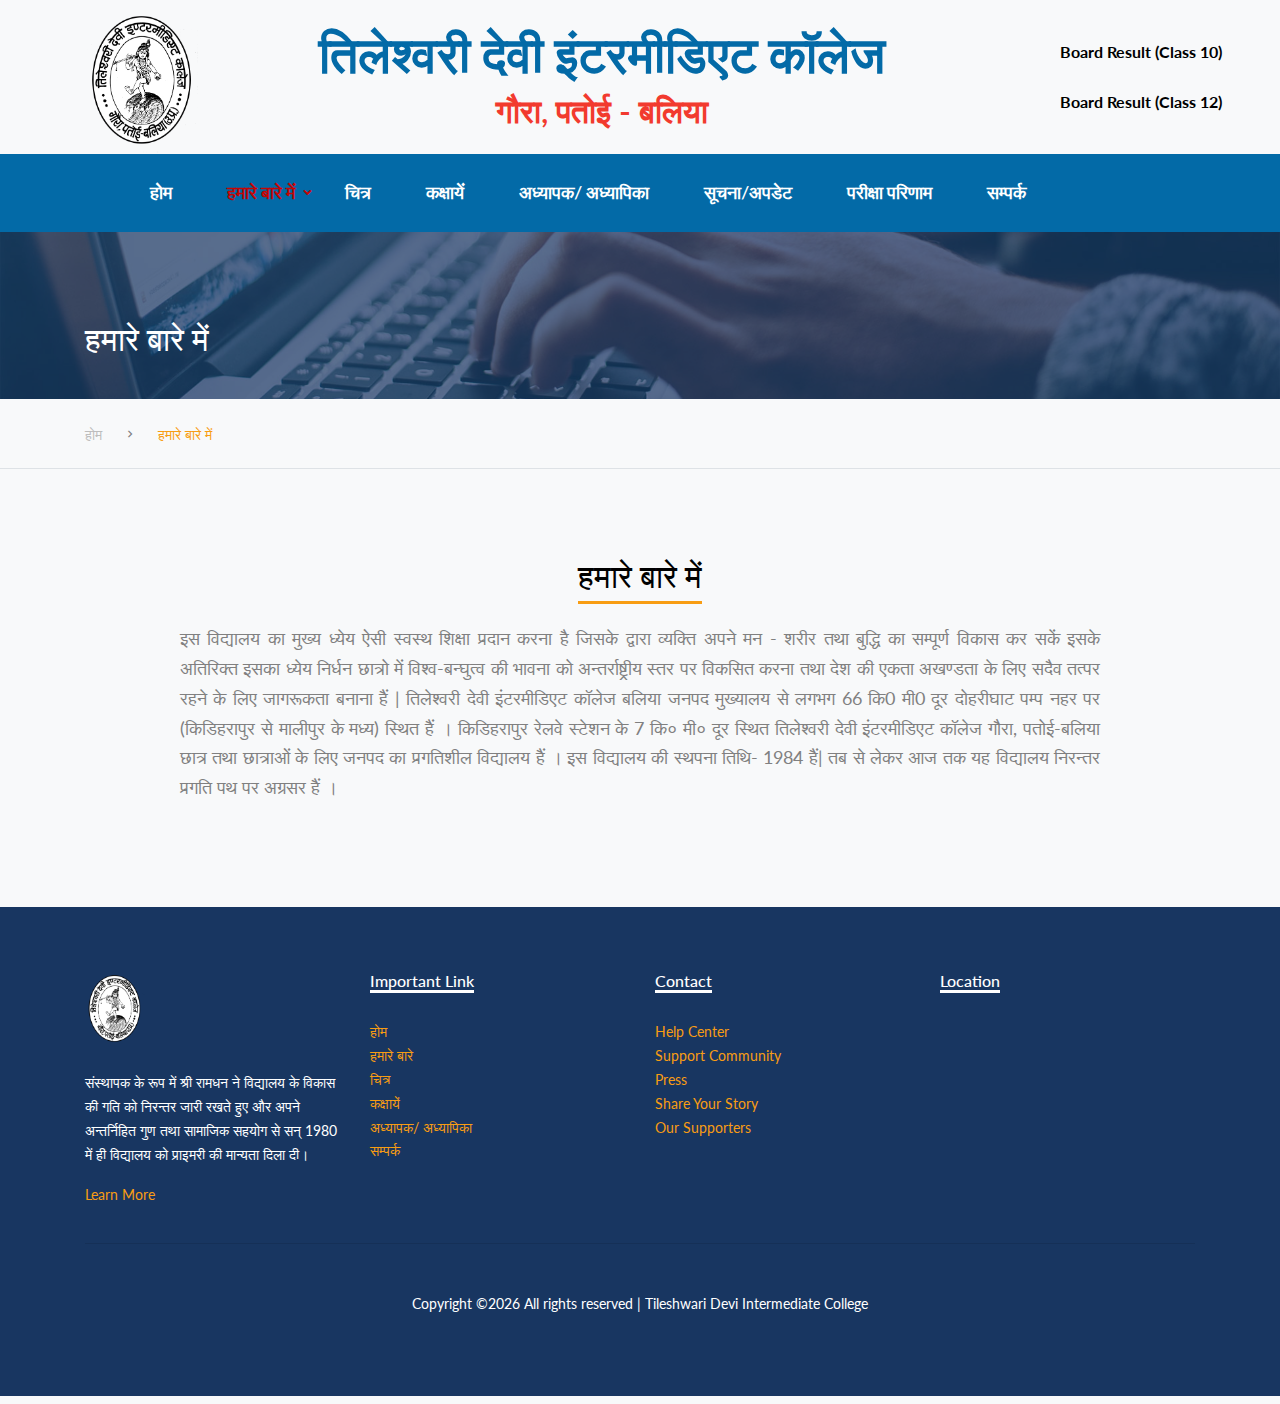
==== commit 4ee5d14a: "Google Analytic" ====
--- a/about.html
+++ b/about.html
@@ -34,6 +34,16 @@
 
 
 </head>
+
+<!-- Google tag (gtag.js) -->
+<script async src="https://www.googletagmanager.com/gtag/js?id=G-SZSZSB4JWL"></script>
+<script>
+  window.dataLayer = window.dataLayer || [];
+  function gtag(){dataLayer.push(arguments);}
+  gtag('js', new Date());
+
+  gtag('config', 'G-SZSZSB4JWL');
+</script>
 
 <body data-spy="scroll" data-target=".site-navbar-target" data-offset="300">
 
